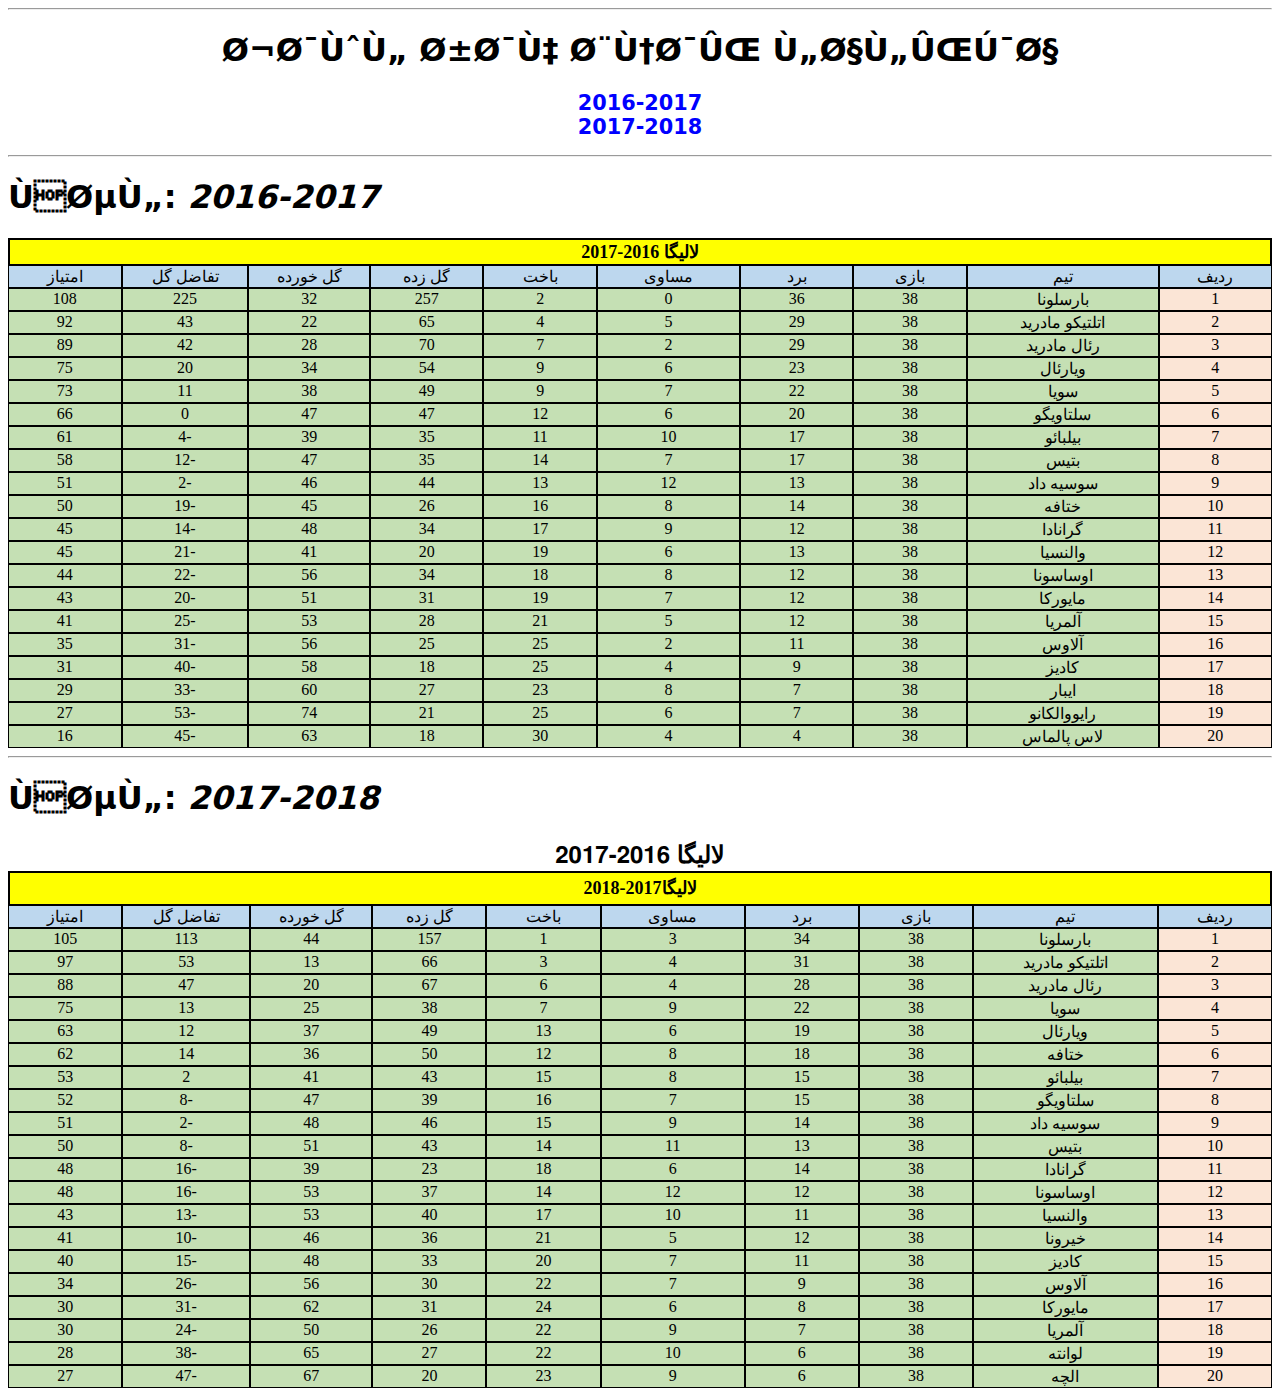
==== league.html @ 4e350bbc "htrd" ====
<!DOCTYPE HTML PUBLIC "-//W3C//DTD HTML 4.0 Transitional//EN">

<html>
<head>
	
	<meta http-equiv="content-type" content="text/html; charset=iso-8859-1"/>
	<title></title>
	<meta name="generator" content="https://conversiontools.io" />
	<meta name="author" content="morteza abedi"/>
	<meta name="created" content="2015-06-05T18:17:20"/>
	<meta name="changedby" content="morteza abedi"/>
	<meta name="changed" content="2023-12-26T18:50:53"/>
	<meta name="AppVersion" content="16.0300"/>
	<meta name="DocSecurity" content="0"/>
	<meta name="HyperlinksChanged" content="false"/>
	<meta name="LinksUpToDate" content="false"/>
	<meta name="ScaleCrop" content="false"/>
	<meta name="ShareDoc" content="false"/>
	
	<style type="text/css">
		center a{
			color: blue;
			text-decoration: none;
			font-size: 1.3rem;
			font-weight: 800;
		}
		table{
			direction: rtl;
			text-align: center;
			width: 100%;

		}
		body,div,table,thead,tbody,tfoot,tr,th,td,p { font-family:'sans'; font-size:1rem }
		a.comment-indicator:hover + comment { background:#ffd; position:absolute; display:block; border:1px solid black; padding:0.5em;  } 
		a.comment-indicator { background:red; display:inline-block; border:1px solid black; width:0.5em; height:0.5em;  } 
		comment { display:none;  } 
	</style>
	
</head>

<body>
<hr>
	<p><center>
		<h1>جدول رده بندی  لالیگا</h1>
		<A HREF="#table0">2016-2017</A><br>
		<A HREF="#table1">2017-2018</A><br>
		
	</center></p>
<hr>
<A NAME="table0"><h1>فصل: <em>2016-2017</em></h1></A>
<table cellspacing="0" border="0">
	<colgroup width="42"></colgroup>
	<colgroup width="68"></colgroup>
	<colgroup span="8" width="42"></colgroup>
	<tr>
		<td style="border-top: 2px solid #000000; border-bottom: 2px solid #000000; border-left: 2px solid #000000; border-right: 2px solid #000000" colspan=10 height="24" align="center" valign=middle bgcolor="#FFFF00"><b><font face="Vazirmatn" size=4 color="#000000">&#1604;&#1575;&#1604;&#1740;&#1711;&#1575; 2016-2017</font></b></td>
		</tr>
	<tr>
		<td style="border-bottom: 1px solid #000000; border-left: 1px solid #000000; border-right: 1px solid #000000" height="20" align="center" valign=middle bgcolor="#BDD7EE"><font face="Vazirmatn" color="#000000">&#1585;&#1583;&#1740;&#1601;</font></td>
		<td style="border-bottom: 1px solid #000000; border-left: 1px solid #000000; border-right: 1px solid #000000" align="center" valign=middle bgcolor="#BDD7EE"><font face="Vazirmatn" color="#000000">&#1578;&#1740;&#1605;</font></td>
		<td style="border-bottom: 1px solid #000000; border-left: 1px solid #000000; border-right: 1px solid #000000" align="center" valign=middle bgcolor="#BDD7EE"><font face="Vazirmatn" color="#000000">&#1576;&#1575;&#1586;&#1740;</font></td>
		<td style="border-bottom: 1px solid #000000; border-left: 1px solid #000000; border-right: 1px solid #000000" align="center" valign=middle bgcolor="#BDD7EE"><font face="Vazirmatn" color="#000000">&#1576;&#1585;&#1583;</font></td>
		<td style="border-bottom: 1px solid #000000; border-left: 1px solid #000000; border-right: 1px solid #000000" align="center" valign=middle bgcolor="#BDD7EE"><font face="Vazirmatn" color="#000000">&#1605;&#1587;&#1575;&#1608;&#1740;</font></td>
		<td style="border-bottom: 1px solid #000000; border-left: 1px solid #000000; border-right: 1px solid #000000" align="center" valign=middle bgcolor="#BDD7EE"><font face="Vazirmatn" color="#000000">&#1576;&#1575;&#1582;&#1578;</font></td>
		<td style="border-bottom: 1px solid #000000; border-left: 1px solid #000000; border-right: 1px solid #000000" align="center" valign=middle bgcolor="#BDD7EE"><font face="Vazirmatn" color="#000000">&#1711;&#1604; &#1586;&#1583;&#1607;</font></td>
		<td style="border-bottom: 1px solid #000000; border-left: 1px solid #000000; border-right: 1px solid #000000" align="center" valign=middle bgcolor="#BDD7EE"><font face="Vazirmatn" color="#000000">&#1711;&#1604; &#1582;&#1608;&#1585;&#1583;&#1607;</font></td>
		<td style="border-bottom: 1px solid #000000; border-left: 1px solid #000000; border-right: 1px solid #000000" align="center" valign=middle bgcolor="#BDD7EE"><font face="Vazirmatn" color="#000000">&#1578;&#1601;&#1575;&#1590;&#1604; &#1711;&#1604;</font></td>
		<td style="border-bottom: 1px solid #000000; border-left: 1px solid #000000; border-right: 1px solid #000000" align="center" valign=middle bgcolor="#BDD7EE"><font face="Vazirmatn" color="#000000">&#1575;&#1605;&#1578;&#1740;&#1575;&#1586;</font></td>
	</tr>
	<tr>
		<td style="border-top: 1px solid #000000; border-bottom: 1px solid #000000; border-left: 1px solid #000000; border-right: 1px solid #000000" height="20" align="center" valign=middle bgcolor="#FBE5D6" sdval="1" sdnum="1033;"><font face="Vazirmatn" color="#000000">1</font></td>
		<td style="border-top: 1px solid #000000; border-bottom: 1px solid #000000; border-left: 1px solid #000000; border-right: 1px solid #000000" align="center" valign=middle bgcolor="#C5E0B4"><font face="Vazirmatn" color="#000000">&#1576;&#1575;&#1585;&#1587;&#1604;&#1608;&#1606;&#1575;</font></td>
		<td style="border-top: 1px solid #000000; border-bottom: 1px solid #000000; border-left: 1px solid #000000; border-right: 1px solid #000000" align="center" valign=middle bgcolor="#C5E0B4" sdval="38" sdnum="1033;"><font face="Vazirmatn" color="#000000">38</font></td>
		<td style="border-top: 1px solid #000000; border-bottom: 1px solid #000000; border-left: 1px solid #000000; border-right: 1px solid #000000" align="center" valign=middle bgcolor="#C5E0B4" sdval="36" sdnum="1033;"><font face="Vazirmatn" color="#000000">36</font></td>
		<td style="border-top: 1px solid #000000; border-bottom: 1px solid #000000; border-left: 1px solid #000000; border-right: 1px solid #000000" align="center" valign=middle bgcolor="#C5E0B4" sdval="0" sdnum="1033;"><font face="Vazirmatn" color="#000000">0</font></td>
		<td style="border-top: 1px solid #000000; border-bottom: 1px solid #000000; border-left: 1px solid #000000; border-right: 1px solid #000000" align="center" valign=middle bgcolor="#C5E0B4" sdval="2" sdnum="1033;"><font face="Vazirmatn" color="#000000">2</font></td>
		<td style="border-top: 1px solid #000000; border-bottom: 1px solid #000000; border-left: 1px solid #000000; border-right: 1px solid #000000" align="center" valign=middle bgcolor="#C5E0B4" sdval="257" sdnum="1033;"><font face="Vazirmatn" color="#000000">257</font></td>
		<td style="border-top: 1px solid #000000; border-bottom: 1px solid #000000; border-left: 1px solid #000000; border-right: 1px solid #000000" align="center" valign=middle bgcolor="#C5E0B4" sdval="32" sdnum="1033;"><font face="Vazirmatn" color="#000000">32</font></td>
		<td style="border-top: 1px solid #000000; border-bottom: 1px solid #000000; border-left: 1px solid #000000; border-right: 1px solid #000000" align="center" valign=middle bgcolor="#C5E0B4" sdval="225" sdnum="1033;"><font face="Vazirmatn" color="#000000">225</font></td>
		<td style="border-top: 1px solid #000000; border-bottom: 1px solid #000000; border-left: 1px solid #000000; border-right: 1px solid #000000" align="center" valign=middle bgcolor="#C5E0B4" sdval="108" sdnum="1033;"><font face="Vazirmatn" color="#000000">108</font></td>
	</tr>
	<tr>
		<td style="border-top: 1px solid #000000; border-bottom: 1px solid #000000; border-left: 1px solid #000000; border-right: 1px solid #000000" height="20" align="center" valign=middle bgcolor="#FBE5D6" sdval="2" sdnum="1033;"><font face="Vazirmatn" color="#000000">2</font></td>
		<td style="border-top: 1px solid #000000; border-bottom: 1px solid #000000; border-left: 1px solid #000000; border-right: 1px solid #000000" align="center" valign=middle bgcolor="#C5E0B4"><font face="Vazirmatn" color="#000000">&#1575;&#1578;&#1604;&#1578;&#1740;&#1705;&#1608; &#1605;&#1575;&#1583;&#1585;&#1740;&#1583;</font></td>
		<td style="border-top: 1px solid #000000; border-bottom: 1px solid #000000; border-left: 1px solid #000000; border-right: 1px solid #000000" align="center" valign=middle bgcolor="#C5E0B4" sdval="38" sdnum="1033;"><font face="Vazirmatn" color="#000000">38</font></td>
		<td style="border-top: 1px solid #000000; border-bottom: 1px solid #000000; border-left: 1px solid #000000; border-right: 1px solid #000000" align="center" valign=middle bgcolor="#C5E0B4" sdval="29" sdnum="1033;"><font face="Vazirmatn" color="#000000">29</font></td>
		<td style="border-top: 1px solid #000000; border-bottom: 1px solid #000000; border-left: 1px solid #000000; border-right: 1px solid #000000" align="center" valign=middle bgcolor="#C5E0B4" sdval="5" sdnum="1033;"><font face="Vazirmatn" color="#000000">5</font></td>
		<td style="border-top: 1px solid #000000; border-bottom: 1px solid #000000; border-left: 1px solid #000000; border-right: 1px solid #000000" align="center" valign=middle bgcolor="#C5E0B4" sdval="4" sdnum="1033;"><font face="Vazirmatn" color="#000000">4</font></td>
		<td style="border-top: 1px solid #000000; border-bottom: 1px solid #000000; border-left: 1px solid #000000; border-right: 1px solid #000000" align="center" valign=middle bgcolor="#C5E0B4" sdval="65" sdnum="1033;"><font face="Vazirmatn" color="#000000">65</font></td>
		<td style="border-top: 1px solid #000000; border-bottom: 1px solid #000000; border-left: 1px solid #000000; border-right: 1px solid #000000" align="center" valign=middle bgcolor="#C5E0B4" sdval="22" sdnum="1033;"><font face="Vazirmatn" color="#000000">22</font></td>
		<td style="border-top: 1px solid #000000; border-bottom: 1px solid #000000; border-left: 1px solid #000000; border-right: 1px solid #000000" align="center" valign=middle bgcolor="#C5E0B4" sdval="43" sdnum="1033;"><font face="Vazirmatn" color="#000000">43</font></td>
		<td style="border-top: 1px solid #000000; border-bottom: 1px solid #000000; border-left: 1px solid #000000; border-right: 1px solid #000000" align="center" valign=middle bgcolor="#C5E0B4" sdval="92" sdnum="1033;"><font face="Vazirmatn" color="#000000">92</font></td>
	</tr>
	<tr>
		<td style="border-top: 1px solid #000000; border-bottom: 1px solid #000000; border-left: 1px solid #000000; border-right: 1px solid #000000" height="20" align="center" valign=middle bgcolor="#FBE5D6" sdval="3" sdnum="1033;"><font face="Vazirmatn" color="#000000">3</font></td>
		<td style="border-top: 1px solid #000000; border-bottom: 1px solid #000000; border-left: 1px solid #000000; border-right: 1px solid #000000" align="center" valign=middle bgcolor="#C5E0B4"><font face="Vazirmatn" color="#000000">&#1585;&#1574;&#1575;&#1604; &#1605;&#1575;&#1583;&#1585;&#1740;&#1583;</font></td>
		<td style="border-top: 1px solid #000000; border-bottom: 1px solid #000000; border-left: 1px solid #000000; border-right: 1px solid #000000" align="center" valign=middle bgcolor="#C5E0B4" sdval="38" sdnum="1033;"><font face="Vazirmatn" color="#000000">38</font></td>
		<td style="border-top: 1px solid #000000; border-bottom: 1px solid #000000; border-left: 1px solid #000000; border-right: 1px solid #000000" align="center" valign=middle bgcolor="#C5E0B4" sdval="29" sdnum="1033;"><font face="Vazirmatn" color="#000000">29</font></td>
		<td style="border-top: 1px solid #000000; border-bottom: 1px solid #000000; border-left: 1px solid #000000; border-right: 1px solid #000000" align="center" valign=middle bgcolor="#C5E0B4" sdval="2" sdnum="1033;"><font face="Vazirmatn" color="#000000">2</font></td>
		<td style="border-top: 1px solid #000000; border-bottom: 1px solid #000000; border-left: 1px solid #000000; border-right: 1px solid #000000" align="center" valign=middle bgcolor="#C5E0B4" sdval="7" sdnum="1033;"><font face="Vazirmatn" color="#000000">7</font></td>
		<td style="border-top: 1px solid #000000; border-bottom: 1px solid #000000; border-left: 1px solid #000000; border-right: 1px solid #000000" align="center" valign=middle bgcolor="#C5E0B4" sdval="70" sdnum="1033;"><font face="Vazirmatn" color="#000000">70</font></td>
		<td style="border-top: 1px solid #000000; border-bottom: 1px solid #000000; border-left: 1px solid #000000; border-right: 1px solid #000000" align="center" valign=middle bgcolor="#C5E0B4" sdval="28" sdnum="1033;"><font face="Vazirmatn" color="#000000">28</font></td>
		<td style="border-top: 1px solid #000000; border-bottom: 1px solid #000000; border-left: 1px solid #000000; border-right: 1px solid #000000" align="center" valign=middle bgcolor="#C5E0B4" sdval="42" sdnum="1033;"><font face="Vazirmatn" color="#000000">42</font></td>
		<td style="border-top: 1px solid #000000; border-bottom: 1px solid #000000; border-left: 1px solid #000000; border-right: 1px solid #000000" align="center" valign=middle bgcolor="#C5E0B4" sdval="89" sdnum="1033;"><font face="Vazirmatn" color="#000000">89</font></td>
	</tr>
	<tr>
		<td style="border-top: 1px solid #000000; border-bottom: 1px solid #000000; border-left: 1px solid #000000; border-right: 1px solid #000000" height="20" align="center" valign=middle bgcolor="#FBE5D6" sdval="4" sdnum="1033;"><font face="Vazirmatn" color="#000000">4</font></td>
		<td style="border-top: 1px solid #000000; border-bottom: 1px solid #000000; border-left: 1px solid #000000; border-right: 1px solid #000000" align="center" valign=middle bgcolor="#C5E0B4"><font face="Vazirmatn" color="#000000">&#1608;&#1740;&#1575;&#1585;&#1574;&#1575;&#1604;</font></td>
		<td style="border-top: 1px solid #000000; border-bottom: 1px solid #000000; border-left: 1px solid #000000; border-right: 1px solid #000000" align="center" valign=middle bgcolor="#C5E0B4" sdval="38" sdnum="1033;"><font face="Vazirmatn" color="#000000">38</font></td>
		<td style="border-top: 1px solid #000000; border-bottom: 1px solid #000000; border-left: 1px solid #000000; border-right: 1px solid #000000" align="center" valign=middle bgcolor="#C5E0B4" sdval="23" sdnum="1033;"><font face="Vazirmatn" color="#000000">23</font></td>
		<td style="border-top: 1px solid #000000; border-bottom: 1px solid #000000; border-left: 1px solid #000000; border-right: 1px solid #000000" align="center" valign=middle bgcolor="#C5E0B4" sdval="6" sdnum="1033;"><font face="Vazirmatn" color="#000000">6</font></td>
		<td style="border-top: 1px solid #000000; border-bottom: 1px solid #000000; border-left: 1px solid #000000; border-right: 1px solid #000000" align="center" valign=middle bgcolor="#C5E0B4" sdval="9" sdnum="1033;"><font face="Vazirmatn" color="#000000">9</font></td>
		<td style="border-top: 1px solid #000000; border-bottom: 1px solid #000000; border-left: 1px solid #000000; border-right: 1px solid #000000" align="center" valign=middle bgcolor="#C5E0B4" sdval="54" sdnum="1033;"><font face="Vazirmatn" color="#000000">54</font></td>
		<td style="border-top: 1px solid #000000; border-bottom: 1px solid #000000; border-left: 1px solid #000000; border-right: 1px solid #000000" align="center" valign=middle bgcolor="#C5E0B4" sdval="34" sdnum="1033;"><font face="Vazirmatn" color="#000000">34</font></td>
		<td style="border-top: 1px solid #000000; border-bottom: 1px solid #000000; border-left: 1px solid #000000; border-right: 1px solid #000000" align="center" valign=middle bgcolor="#C5E0B4" sdval="20" sdnum="1033;"><font face="Vazirmatn" color="#000000">20</font></td>
		<td style="border-top: 1px solid #000000; border-bottom: 1px solid #000000; border-left: 1px solid #000000; border-right: 1px solid #000000" align="center" valign=middle bgcolor="#C5E0B4" sdval="75" sdnum="1033;"><font face="Vazirmatn" color="#000000">75</font></td>
	</tr>
	<tr>
		<td style="border-top: 1px solid #000000; border-bottom: 1px solid #000000; border-left: 1px solid #000000; border-right: 1px solid #000000" height="20" align="center" valign=middle bgcolor="#FBE5D6" sdval="5" sdnum="1033;"><font face="Vazirmatn" color="#000000">5</font></td>
		<td style="border-top: 1px solid #000000; border-bottom: 1px solid #000000; border-left: 1px solid #000000; border-right: 1px solid #000000" align="center" valign=middle bgcolor="#C5E0B4"><font face="Vazirmatn" color="#000000">&#1587;&#1608;&#1740;&#1575;</font></td>
		<td style="border-top: 1px solid #000000; border-bottom: 1px solid #000000; border-left: 1px solid #000000; border-right: 1px solid #000000" align="center" valign=middle bgcolor="#C5E0B4" sdval="38" sdnum="1033;"><font face="Vazirmatn" color="#000000">38</font></td>
		<td style="border-top: 1px solid #000000; border-bottom: 1px solid #000000; border-left: 1px solid #000000; border-right: 1px solid #000000" align="center" valign=middle bgcolor="#C5E0B4" sdval="22" sdnum="1033;"><font face="Vazirmatn" color="#000000">22</font></td>
		<td style="border-top: 1px solid #000000; border-bottom: 1px solid #000000; border-left: 1px solid #000000; border-right: 1px solid #000000" align="center" valign=middle bgcolor="#C5E0B4" sdval="7" sdnum="1033;"><font face="Vazirmatn" color="#000000">7</font></td>
		<td style="border-top: 1px solid #000000; border-bottom: 1px solid #000000; border-left: 1px solid #000000; border-right: 1px solid #000000" align="center" valign=middle bgcolor="#C5E0B4" sdval="9" sdnum="1033;"><font face="Vazirmatn" color="#000000">9</font></td>
		<td style="border-top: 1px solid #000000; border-bottom: 1px solid #000000; border-left: 1px solid #000000; border-right: 1px solid #000000" align="center" valign=middle bgcolor="#C5E0B4" sdval="49" sdnum="1033;"><font face="Vazirmatn" color="#000000">49</font></td>
		<td style="border-top: 1px solid #000000; border-bottom: 1px solid #000000; border-left: 1px solid #000000; border-right: 1px solid #000000" align="center" valign=middle bgcolor="#C5E0B4" sdval="38" sdnum="1033;"><font face="Vazirmatn" color="#000000">38</font></td>
		<td style="border-top: 1px solid #000000; border-bottom: 1px solid #000000; border-left: 1px solid #000000; border-right: 1px solid #000000" align="center" valign=middle bgcolor="#C5E0B4" sdval="11" sdnum="1033;"><font face="Vazirmatn" color="#000000">11</font></td>
		<td style="border-top: 1px solid #000000; border-bottom: 1px solid #000000; border-left: 1px solid #000000; border-right: 1px solid #000000" align="center" valign=middle bgcolor="#C5E0B4" sdval="73" sdnum="1033;"><font face="Vazirmatn" color="#000000">73</font></td>
	</tr>
	<tr>
		<td style="border-top: 1px solid #000000; border-bottom: 1px solid #000000; border-left: 1px solid #000000; border-right: 1px solid #000000" height="20" align="center" valign=middle bgcolor="#FBE5D6" sdval="6" sdnum="1033;"><font face="Vazirmatn" color="#000000">6</font></td>
		<td style="border-top: 1px solid #000000; border-bottom: 1px solid #000000; border-left: 1px solid #000000; border-right: 1px solid #000000" align="center" valign=middle bgcolor="#C5E0B4"><font face="Vazirmatn" color="#000000">&#1587;&#1604;&#1578;&#1575;&#1608;&#1740;&#1711;&#1608;</font></td>
		<td style="border-top: 1px solid #000000; border-bottom: 1px solid #000000; border-left: 1px solid #000000; border-right: 1px solid #000000" align="center" valign=middle bgcolor="#C5E0B4" sdval="38" sdnum="1033;"><font face="Vazirmatn" color="#000000">38</font></td>
		<td style="border-top: 1px solid #000000; border-bottom: 1px solid #000000; border-left: 1px solid #000000; border-right: 1px solid #000000" align="center" valign=middle bgcolor="#C5E0B4" sdval="20" sdnum="1033;"><font face="Vazirmatn" color="#000000">20</font></td>
		<td style="border-top: 1px solid #000000; border-bottom: 1px solid #000000; border-left: 1px solid #000000; border-right: 1px solid #000000" align="center" valign=middle bgcolor="#C5E0B4" sdval="6" sdnum="1033;"><font face="Vazirmatn" color="#000000">6</font></td>
		<td style="border-top: 1px solid #000000; border-bottom: 1px solid #000000; border-left: 1px solid #000000; border-right: 1px solid #000000" align="center" valign=middle bgcolor="#C5E0B4" sdval="12" sdnum="1033;"><font face="Vazirmatn" color="#000000">12</font></td>
		<td style="border-top: 1px solid #000000; border-bottom: 1px solid #000000; border-left: 1px solid #000000; border-right: 1px solid #000000" align="center" valign=middle bgcolor="#C5E0B4" sdval="47" sdnum="1033;"><font face="Vazirmatn" color="#000000">47</font></td>
		<td style="border-top: 1px solid #000000; border-bottom: 1px solid #000000; border-left: 1px solid #000000; border-right: 1px solid #000000" align="center" valign=middle bgcolor="#C5E0B4" sdval="47" sdnum="1033;"><font face="Vazirmatn" color="#000000">47</font></td>
		<td style="border-top: 1px solid #000000; border-bottom: 1px solid #000000; border-left: 1px solid #000000; border-right: 1px solid #000000" align="center" valign=middle bgcolor="#C5E0B4" sdval="0" sdnum="1033;"><font face="Vazirmatn" color="#000000">0</font></td>
		<td style="border-top: 1px solid #000000; border-bottom: 1px solid #000000; border-left: 1px solid #000000; border-right: 1px solid #000000" align="center" valign=middle bgcolor="#C5E0B4" sdval="66" sdnum="1033;"><font face="Vazirmatn" color="#000000">66</font></td>
	</tr>
	<tr>
		<td style="border-top: 1px solid #000000; border-bottom: 1px solid #000000; border-left: 1px solid #000000; border-right: 1px solid #000000" height="20" align="center" valign=middle bgcolor="#FBE5D6" sdval="7" sdnum="1033;"><font face="Vazirmatn" color="#000000">7</font></td>
		<td style="border-top: 1px solid #000000; border-bottom: 1px solid #000000; border-left: 1px solid #000000; border-right: 1px solid #000000" align="center" valign=middle bgcolor="#C5E0B4"><font face="Vazirmatn" color="#000000">&#1576;&#1740;&#1604;&#1576;&#1575;&#1574;&#1608;</font></td>
		<td style="border-top: 1px solid #000000; border-bottom: 1px solid #000000; border-left: 1px solid #000000; border-right: 1px solid #000000" align="center" valign=middle bgcolor="#C5E0B4" sdval="38" sdnum="1033;"><font face="Vazirmatn" color="#000000">38</font></td>
		<td style="border-top: 1px solid #000000; border-bottom: 1px solid #000000; border-left: 1px solid #000000; border-right: 1px solid #000000" align="center" valign=middle bgcolor="#C5E0B4" sdval="17" sdnum="1033;"><font face="Vazirmatn" color="#000000">17</font></td>
		<td style="border-top: 1px solid #000000; border-bottom: 1px solid #000000; border-left: 1px solid #000000; border-right: 1px solid #000000" align="center" valign=middle bgcolor="#C5E0B4" sdval="10" sdnum="1033;"><font face="Vazirmatn" color="#000000">10</font></td>
		<td style="border-top: 1px solid #000000; border-bottom: 1px solid #000000; border-left: 1px solid #000000; border-right: 1px solid #000000" align="center" valign=middle bgcolor="#C5E0B4" sdval="11" sdnum="1033;"><font face="Vazirmatn" color="#000000">11</font></td>
		<td style="border-top: 1px solid #000000; border-bottom: 1px solid #000000; border-left: 1px solid #000000; border-right: 1px solid #000000" align="center" valign=middle bgcolor="#C5E0B4" sdval="35" sdnum="1033;"><font face="Vazirmatn" color="#000000">35</font></td>
		<td style="border-top: 1px solid #000000; border-bottom: 1px solid #000000; border-left: 1px solid #000000; border-right: 1px solid #000000" align="center" valign=middle bgcolor="#C5E0B4" sdval="39" sdnum="1033;"><font face="Vazirmatn" color="#000000">39</font></td>
		<td style="border-top: 1px solid #000000; border-bottom: 1px solid #000000; border-left: 1px solid #000000; border-right: 1px solid #000000" align="center" valign=middle bgcolor="#C5E0B4" sdval="-4" sdnum="1033;"><font face="Vazirmatn" color="#000000">-4</font></td>
		<td style="border-top: 1px solid #000000; border-bottom: 1px solid #000000; border-left: 1px solid #000000; border-right: 1px solid #000000" align="center" valign=middle bgcolor="#C5E0B4" sdval="61" sdnum="1033;"><font face="Vazirmatn" color="#000000">61</font></td>
	</tr>
	<tr>
		<td style="border-top: 1px solid #000000; border-bottom: 1px solid #000000; border-left: 1px solid #000000; border-right: 1px solid #000000" height="20" align="center" valign=middle bgcolor="#FBE5D6" sdval="8" sdnum="1033;"><font face="Vazirmatn" color="#000000">8</font></td>
		<td style="border-top: 1px solid #000000; border-bottom: 1px solid #000000; border-left: 1px solid #000000; border-right: 1px solid #000000" align="center" valign=middle bgcolor="#C5E0B4"><font face="Vazirmatn" color="#000000">&#1576;&#1578;&#1740;&#1587;</font></td>
		<td style="border-top: 1px solid #000000; border-bottom: 1px solid #000000; border-left: 1px solid #000000; border-right: 1px solid #000000" align="center" valign=middle bgcolor="#C5E0B4" sdval="38" sdnum="1033;"><font face="Vazirmatn" color="#000000">38</font></td>
		<td style="border-top: 1px solid #000000; border-bottom: 1px solid #000000; border-left: 1px solid #000000; border-right: 1px solid #000000" align="center" valign=middle bgcolor="#C5E0B4" sdval="17" sdnum="1033;"><font face="Vazirmatn" color="#000000">17</font></td>
		<td style="border-top: 1px solid #000000; border-bottom: 1px solid #000000; border-left: 1px solid #000000; border-right: 1px solid #000000" align="center" valign=middle bgcolor="#C5E0B4" sdval="7" sdnum="1033;"><font face="Vazirmatn" color="#000000">7</font></td>
		<td style="border-top: 1px solid #000000; border-bottom: 1px solid #000000; border-left: 1px solid #000000; border-right: 1px solid #000000" align="center" valign=middle bgcolor="#C5E0B4" sdval="14" sdnum="1033;"><font face="Vazirmatn" color="#000000">14</font></td>
		<td style="border-top: 1px solid #000000; border-bottom: 1px solid #000000; border-left: 1px solid #000000; border-right: 1px solid #000000" align="center" valign=middle bgcolor="#C5E0B4" sdval="35" sdnum="1033;"><font face="Vazirmatn" color="#000000">35</font></td>
		<td style="border-top: 1px solid #000000; border-bottom: 1px solid #000000; border-left: 1px solid #000000; border-right: 1px solid #000000" align="center" valign=middle bgcolor="#C5E0B4" sdval="47" sdnum="1033;"><font face="Vazirmatn" color="#000000">47</font></td>
		<td style="border-top: 1px solid #000000; border-bottom: 1px solid #000000; border-left: 1px solid #000000; border-right: 1px solid #000000" align="center" valign=middle bgcolor="#C5E0B4" sdval="-12" sdnum="1033;"><font face="Vazirmatn" color="#000000">-12</font></td>
		<td style="border-top: 1px solid #000000; border-bottom: 1px solid #000000; border-left: 1px solid #000000; border-right: 1px solid #000000" align="center" valign=middle bgcolor="#C5E0B4" sdval="58" sdnum="1033;"><font face="Vazirmatn" color="#000000">58</font></td>
	</tr>
	<tr>
		<td style="border-top: 1px solid #000000; border-bottom: 1px solid #000000; border-left: 1px solid #000000; border-right: 1px solid #000000" height="20" align="center" valign=middle bgcolor="#FBE5D6" sdval="9" sdnum="1033;"><font face="Vazirmatn" color="#000000">9</font></td>
		<td style="border-top: 1px solid #000000; border-bottom: 1px solid #000000; border-left: 1px solid #000000; border-right: 1px solid #000000" align="center" valign=middle bgcolor="#C5E0B4"><font face="Vazirmatn" color="#000000">&#1587;&#1608;&#1587;&#1740;&#1607; &#1583;&#1575;&#1583;</font></td>
		<td style="border-top: 1px solid #000000; border-bottom: 1px solid #000000; border-left: 1px solid #000000; border-right: 1px solid #000000" align="center" valign=middle bgcolor="#C5E0B4" sdval="38" sdnum="1033;"><font face="Vazirmatn" color="#000000">38</font></td>
		<td style="border-top: 1px solid #000000; border-bottom: 1px solid #000000; border-left: 1px solid #000000; border-right: 1px solid #000000" align="center" valign=middle bgcolor="#C5E0B4" sdval="13" sdnum="1033;"><font face="Vazirmatn" color="#000000">13</font></td>
		<td style="border-top: 1px solid #000000; border-bottom: 1px solid #000000; border-left: 1px solid #000000; border-right: 1px solid #000000" align="center" valign=middle bgcolor="#C5E0B4" sdval="12" sdnum="1033;"><font face="Vazirmatn" color="#000000">12</font></td>
		<td style="border-top: 1px solid #000000; border-bottom: 1px solid #000000; border-left: 1px solid #000000; border-right: 1px solid #000000" align="center" valign=middle bgcolor="#C5E0B4" sdval="13" sdnum="1033;"><font face="Vazirmatn" color="#000000">13</font></td>
		<td style="border-top: 1px solid #000000; border-bottom: 1px solid #000000; border-left: 1px solid #000000; border-right: 1px solid #000000" align="center" valign=middle bgcolor="#C5E0B4" sdval="44" sdnum="1033;"><font face="Vazirmatn" color="#000000">44</font></td>
		<td style="border-top: 1px solid #000000; border-bottom: 1px solid #000000; border-left: 1px solid #000000; border-right: 1px solid #000000" align="center" valign=middle bgcolor="#C5E0B4" sdval="46" sdnum="1033;"><font face="Vazirmatn" color="#000000">46</font></td>
		<td style="border-top: 1px solid #000000; border-bottom: 1px solid #000000; border-left: 1px solid #000000; border-right: 1px solid #000000" align="center" valign=middle bgcolor="#C5E0B4" sdval="-2" sdnum="1033;"><font face="Vazirmatn" color="#000000">-2</font></td>
		<td style="border-top: 1px solid #000000; border-bottom: 1px solid #000000; border-left: 1px solid #000000; border-right: 1px solid #000000" align="center" valign=middle bgcolor="#C5E0B4" sdval="51" sdnum="1033;"><font face="Vazirmatn" color="#000000">51</font></td>
	</tr>
	<tr>
		<td style="border-top: 1px solid #000000; border-bottom: 1px solid #000000; border-left: 1px solid #000000; border-right: 1px solid #000000" height="20" align="center" valign=middle bgcolor="#FBE5D6" sdval="10" sdnum="1033;"><font face="Vazirmatn" color="#000000">10</font></td>
		<td style="border-top: 1px solid #000000; border-bottom: 1px solid #000000; border-left: 1px solid #000000; border-right: 1px solid #000000" align="center" valign=middle bgcolor="#C5E0B4"><font face="Vazirmatn" color="#000000">&#1582;&#1578;&#1575;&#1601;&#1607;</font></td>
		<td style="border-top: 1px solid #000000; border-bottom: 1px solid #000000; border-left: 1px solid #000000; border-right: 1px solid #000000" align="center" valign=middle bgcolor="#C5E0B4" sdval="38" sdnum="1033;"><font face="Vazirmatn" color="#000000">38</font></td>
		<td style="border-top: 1px solid #000000; border-bottom: 1px solid #000000; border-left: 1px solid #000000; border-right: 1px solid #000000" align="center" valign=middle bgcolor="#C5E0B4" sdval="14" sdnum="1033;"><font face="Vazirmatn" color="#000000">14</font></td>
		<td style="border-top: 1px solid #000000; border-bottom: 1px solid #000000; border-left: 1px solid #000000; border-right: 1px solid #000000" align="center" valign=middle bgcolor="#C5E0B4" sdval="8" sdnum="1033;"><font face="Vazirmatn" color="#000000">8</font></td>
		<td style="border-top: 1px solid #000000; border-bottom: 1px solid #000000; border-left: 1px solid #000000; border-right: 1px solid #000000" align="center" valign=middle bgcolor="#C5E0B4" sdval="16" sdnum="1033;"><font face="Vazirmatn" color="#000000">16</font></td>
		<td style="border-top: 1px solid #000000; border-bottom: 1px solid #000000; border-left: 1px solid #000000; border-right: 1px solid #000000" align="center" valign=middle bgcolor="#C5E0B4" sdval="26" sdnum="1033;"><font face="Vazirmatn" color="#000000">26</font></td>
		<td style="border-top: 1px solid #000000; border-bottom: 1px solid #000000; border-left: 1px solid #000000; border-right: 1px solid #000000" align="center" valign=middle bgcolor="#C5E0B4" sdval="45" sdnum="1033;"><font face="Vazirmatn" color="#000000">45</font></td>
		<td style="border-top: 1px solid #000000; border-bottom: 1px solid #000000; border-left: 1px solid #000000; border-right: 1px solid #000000" align="center" valign=middle bgcolor="#C5E0B4" sdval="-19" sdnum="1033;"><font face="Vazirmatn" color="#000000">-19</font></td>
		<td style="border-top: 1px solid #000000; border-bottom: 1px solid #000000; border-left: 1px solid #000000; border-right: 1px solid #000000" align="center" valign=middle bgcolor="#C5E0B4" sdval="50" sdnum="1033;"><font face="Vazirmatn" color="#000000">50</font></td>
	</tr>
	<tr>
		<td style="border-top: 1px solid #000000; border-bottom: 1px solid #000000; border-left: 1px solid #000000; border-right: 1px solid #000000" height="20" align="center" valign=middle bgcolor="#FBE5D6" sdval="11" sdnum="1033;"><font face="Vazirmatn" color="#000000">11</font></td>
		<td style="border-top: 1px solid #000000; border-bottom: 1px solid #000000; border-left: 1px solid #000000; border-right: 1px solid #000000" align="center" valign=middle bgcolor="#C5E0B4"><font face="Vazirmatn" color="#000000">&#1711;&#1585;&#1575;&#1606;&#1575;&#1583;&#1575;</font></td>
		<td style="border-top: 1px solid #000000; border-bottom: 1px solid #000000; border-left: 1px solid #000000; border-right: 1px solid #000000" align="center" valign=middle bgcolor="#C5E0B4" sdval="38" sdnum="1033;"><font face="Vazirmatn" color="#000000">38</font></td>
		<td style="border-top: 1px solid #000000; border-bottom: 1px solid #000000; border-left: 1px solid #000000; border-right: 1px solid #000000" align="center" valign=middle bgcolor="#C5E0B4" sdval="12" sdnum="1033;"><font face="Vazirmatn" color="#000000">12</font></td>
		<td style="border-top: 1px solid #000000; border-bottom: 1px solid #000000; border-left: 1px solid #000000; border-right: 1px solid #000000" align="center" valign=middle bgcolor="#C5E0B4" sdval="9" sdnum="1033;"><font face="Vazirmatn" color="#000000">9</font></td>
		<td style="border-top: 1px solid #000000; border-bottom: 1px solid #000000; border-left: 1px solid #000000; border-right: 1px solid #000000" align="center" valign=middle bgcolor="#C5E0B4" sdval="17" sdnum="1033;"><font face="Vazirmatn" color="#000000">17</font></td>
		<td style="border-top: 1px solid #000000; border-bottom: 1px solid #000000; border-left: 1px solid #000000; border-right: 1px solid #000000" align="center" valign=middle bgcolor="#C5E0B4" sdval="34" sdnum="1033;"><font face="Vazirmatn" color="#000000">34</font></td>
		<td style="border-top: 1px solid #000000; border-bottom: 1px solid #000000; border-left: 1px solid #000000; border-right: 1px solid #000000" align="center" valign=middle bgcolor="#C5E0B4" sdval="48" sdnum="1033;"><font face="Vazirmatn" color="#000000">48</font></td>
		<td style="border-top: 1px solid #000000; border-bottom: 1px solid #000000; border-left: 1px solid #000000; border-right: 1px solid #000000" align="center" valign=middle bgcolor="#C5E0B4" sdval="-14" sdnum="1033;"><font face="Vazirmatn" color="#000000">-14</font></td>
		<td style="border-top: 1px solid #000000; border-bottom: 1px solid #000000; border-left: 1px solid #000000; border-right: 1px solid #000000" align="center" valign=middle bgcolor="#C5E0B4" sdval="45" sdnum="1033;"><font face="Vazirmatn" color="#000000">45</font></td>
	</tr>
	<tr>
		<td style="border-top: 1px solid #000000; border-bottom: 1px solid #000000; border-left: 1px solid #000000; border-right: 1px solid #000000" height="20" align="center" valign=middle bgcolor="#FBE5D6" sdval="12" sdnum="1033;"><font face="Vazirmatn" color="#000000">12</font></td>
		<td style="border-top: 1px solid #000000; border-bottom: 1px solid #000000; border-left: 1px solid #000000; border-right: 1px solid #000000" align="center" valign=middle bgcolor="#C5E0B4"><font face="Vazirmatn" color="#000000">&#1608;&#1575;&#1604;&#1606;&#1587;&#1740;&#1575;</font></td>
		<td style="border-top: 1px solid #000000; border-bottom: 1px solid #000000; border-left: 1px solid #000000; border-right: 1px solid #000000" align="center" valign=middle bgcolor="#C5E0B4" sdval="38" sdnum="1033;"><font face="Vazirmatn" color="#000000">38</font></td>
		<td style="border-top: 1px solid #000000; border-bottom: 1px solid #000000; border-left: 1px solid #000000; border-right: 1px solid #000000" align="center" valign=middle bgcolor="#C5E0B4" sdval="13" sdnum="1033;"><font face="Vazirmatn" color="#000000">13</font></td>
		<td style="border-top: 1px solid #000000; border-bottom: 1px solid #000000; border-left: 1px solid #000000; border-right: 1px solid #000000" align="center" valign=middle bgcolor="#C5E0B4" sdval="6" sdnum="1033;"><font face="Vazirmatn" color="#000000">6</font></td>
		<td style="border-top: 1px solid #000000; border-bottom: 1px solid #000000; border-left: 1px solid #000000; border-right: 1px solid #000000" align="center" valign=middle bgcolor="#C5E0B4" sdval="19" sdnum="1033;"><font face="Vazirmatn" color="#000000">19</font></td>
		<td style="border-top: 1px solid #000000; border-bottom: 1px solid #000000; border-left: 1px solid #000000; border-right: 1px solid #000000" align="center" valign=middle bgcolor="#C5E0B4" sdval="20" sdnum="1033;"><font face="Vazirmatn" color="#000000">20</font></td>
		<td style="border-top: 1px solid #000000; border-bottom: 1px solid #000000; border-left: 1px solid #000000; border-right: 1px solid #000000" align="center" valign=middle bgcolor="#C5E0B4" sdval="41" sdnum="1033;"><font face="Vazirmatn" color="#000000">41</font></td>
		<td style="border-top: 1px solid #000000; border-bottom: 1px solid #000000; border-left: 1px solid #000000; border-right: 1px solid #000000" align="center" valign=middle bgcolor="#C5E0B4" sdval="-21" sdnum="1033;"><font face="Vazirmatn" color="#000000">-21</font></td>
		<td style="border-top: 1px solid #000000; border-bottom: 1px solid #000000; border-left: 1px solid #000000; border-right: 1px solid #000000" align="center" valign=middle bgcolor="#C5E0B4" sdval="45" sdnum="1033;"><font face="Vazirmatn" color="#000000">45</font></td>
	</tr>
	<tr>
		<td style="border-top: 1px solid #000000; border-bottom: 1px solid #000000; border-left: 1px solid #000000; border-right: 1px solid #000000" height="20" align="center" valign=middle bgcolor="#FBE5D6" sdval="13" sdnum="1033;"><font face="Vazirmatn" color="#000000">13</font></td>
		<td style="border-top: 1px solid #000000; border-bottom: 1px solid #000000; border-left: 1px solid #000000; border-right: 1px solid #000000" align="center" valign=middle bgcolor="#C5E0B4"><font face="Vazirmatn" color="#000000">&#1575;&#1608;&#1587;&#1575;&#1587;&#1608;&#1606;&#1575;</font></td>
		<td style="border-top: 1px solid #000000; border-bottom: 1px solid #000000; border-left: 1px solid #000000; border-right: 1px solid #000000" align="center" valign=middle bgcolor="#C5E0B4" sdval="38" sdnum="1033;"><font face="Vazirmatn" color="#000000">38</font></td>
		<td style="border-top: 1px solid #000000; border-bottom: 1px solid #000000; border-left: 1px solid #000000; border-right: 1px solid #000000" align="center" valign=middle bgcolor="#C5E0B4" sdval="12" sdnum="1033;"><font face="Vazirmatn" color="#000000">12</font></td>
		<td style="border-top: 1px solid #000000; border-bottom: 1px solid #000000; border-left: 1px solid #000000; border-right: 1px solid #000000" align="center" valign=middle bgcolor="#C5E0B4" sdval="8" sdnum="1033;"><font face="Vazirmatn" color="#000000">8</font></td>
		<td style="border-top: 1px solid #000000; border-bottom: 1px solid #000000; border-left: 1px solid #000000; border-right: 1px solid #000000" align="center" valign=middle bgcolor="#C5E0B4" sdval="18" sdnum="1033;"><font face="Vazirmatn" color="#000000">18</font></td>
		<td style="border-top: 1px solid #000000; border-bottom: 1px solid #000000; border-left: 1px solid #000000; border-right: 1px solid #000000" align="center" valign=middle bgcolor="#C5E0B4" sdval="34" sdnum="1033;"><font face="Vazirmatn" color="#000000">34</font></td>
		<td style="border-top: 1px solid #000000; border-bottom: 1px solid #000000; border-left: 1px solid #000000; border-right: 1px solid #000000" align="center" valign=middle bgcolor="#C5E0B4" sdval="56" sdnum="1033;"><font face="Vazirmatn" color="#000000">56</font></td>
		<td style="border-top: 1px solid #000000; border-bottom: 1px solid #000000; border-left: 1px solid #000000; border-right: 1px solid #000000" align="center" valign=middle bgcolor="#C5E0B4" sdval="-22" sdnum="1033;"><font face="Vazirmatn" color="#000000">-22</font></td>
		<td style="border-top: 1px solid #000000; border-bottom: 1px solid #000000; border-left: 1px solid #000000; border-right: 1px solid #000000" align="center" valign=middle bgcolor="#C5E0B4" sdval="44" sdnum="1033;"><font face="Vazirmatn" color="#000000">44</font></td>
	</tr>
	<tr>
		<td style="border-top: 1px solid #000000; border-bottom: 1px solid #000000; border-left: 1px solid #000000; border-right: 1px solid #000000" height="20" align="center" valign=middle bgcolor="#FBE5D6" sdval="14" sdnum="1033;"><font face="Vazirmatn" color="#000000">14</font></td>
		<td style="border-top: 1px solid #000000; border-bottom: 1px solid #000000; border-left: 1px solid #000000; border-right: 1px solid #000000" align="center" valign=middle bgcolor="#C5E0B4"><font face="Vazirmatn" color="#000000">&#1605;&#1575;&#1740;&#1608;&#1585;&#1705;&#1575;</font></td>
		<td style="border-top: 1px solid #000000; border-bottom: 1px solid #000000; border-left: 1px solid #000000; border-right: 1px solid #000000" align="center" valign=middle bgcolor="#C5E0B4" sdval="38" sdnum="1033;"><font face="Vazirmatn" color="#000000">38</font></td>
		<td style="border-top: 1px solid #000000; border-bottom: 1px solid #000000; border-left: 1px solid #000000; border-right: 1px solid #000000" align="center" valign=middle bgcolor="#C5E0B4" sdval="12" sdnum="1033;"><font face="Vazirmatn" color="#000000">12</font></td>
		<td style="border-top: 1px solid #000000; border-bottom: 1px solid #000000; border-left: 1px solid #000000; border-right: 1px solid #000000" align="center" valign=middle bgcolor="#C5E0B4" sdval="7" sdnum="1033;"><font face="Vazirmatn" color="#000000">7</font></td>
		<td style="border-top: 1px solid #000000; border-bottom: 1px solid #000000; border-left: 1px solid #000000; border-right: 1px solid #000000" align="center" valign=middle bgcolor="#C5E0B4" sdval="19" sdnum="1033;"><font face="Vazirmatn" color="#000000">19</font></td>
		<td style="border-top: 1px solid #000000; border-bottom: 1px solid #000000; border-left: 1px solid #000000; border-right: 1px solid #000000" align="center" valign=middle bgcolor="#C5E0B4" sdval="31" sdnum="1033;"><font face="Vazirmatn" color="#000000">31</font></td>
		<td style="border-top: 1px solid #000000; border-bottom: 1px solid #000000; border-left: 1px solid #000000; border-right: 1px solid #000000" align="center" valign=middle bgcolor="#C5E0B4" sdval="51" sdnum="1033;"><font face="Vazirmatn" color="#000000">51</font></td>
		<td style="border-top: 1px solid #000000; border-bottom: 1px solid #000000; border-left: 1px solid #000000; border-right: 1px solid #000000" align="center" valign=middle bgcolor="#C5E0B4" sdval="-20" sdnum="1033;"><font face="Vazirmatn" color="#000000">-20</font></td>
		<td style="border-top: 1px solid #000000; border-bottom: 1px solid #000000; border-left: 1px solid #000000; border-right: 1px solid #000000" align="center" valign=middle bgcolor="#C5E0B4" sdval="43" sdnum="1033;"><font face="Vazirmatn" color="#000000">43</font></td>
	</tr>
	<tr>
		<td style="border-top: 1px solid #000000; border-bottom: 1px solid #000000; border-left: 1px solid #000000; border-right: 1px solid #000000" height="20" align="center" valign=middle bgcolor="#FBE5D6" sdval="15" sdnum="1033;"><font face="Vazirmatn" color="#000000">15</font></td>
		<td style="border-top: 1px solid #000000; border-bottom: 1px solid #000000; border-left: 1px solid #000000; border-right: 1px solid #000000" align="center" valign=middle bgcolor="#C5E0B4"><font face="Vazirmatn" color="#000000">&#1570;&#1604;&#1605;&#1585;&#1740;&#1575;</font></td>
		<td style="border-top: 1px solid #000000; border-bottom: 1px solid #000000; border-left: 1px solid #000000; border-right: 1px solid #000000" align="center" valign=middle bgcolor="#C5E0B4" sdval="38" sdnum="1033;"><font face="Vazirmatn" color="#000000">38</font></td>
		<td style="border-top: 1px solid #000000; border-bottom: 1px solid #000000; border-left: 1px solid #000000; border-right: 1px solid #000000" align="center" valign=middle bgcolor="#C5E0B4" sdval="12" sdnum="1033;"><font face="Vazirmatn" color="#000000">12</font></td>
		<td style="border-top: 1px solid #000000; border-bottom: 1px solid #000000; border-left: 1px solid #000000; border-right: 1px solid #000000" align="center" valign=middle bgcolor="#C5E0B4" sdval="5" sdnum="1033;"><font face="Vazirmatn" color="#000000">5</font></td>
		<td style="border-top: 1px solid #000000; border-bottom: 1px solid #000000; border-left: 1px solid #000000; border-right: 1px solid #000000" align="center" valign=middle bgcolor="#C5E0B4" sdval="21" sdnum="1033;"><font face="Vazirmatn" color="#000000">21</font></td>
		<td style="border-top: 1px solid #000000; border-bottom: 1px solid #000000; border-left: 1px solid #000000; border-right: 1px solid #000000" align="center" valign=middle bgcolor="#C5E0B4" sdval="28" sdnum="1033;"><font face="Vazirmatn" color="#000000">28</font></td>
		<td style="border-top: 1px solid #000000; border-bottom: 1px solid #000000; border-left: 1px solid #000000; border-right: 1px solid #000000" align="center" valign=middle bgcolor="#C5E0B4" sdval="53" sdnum="1033;"><font face="Vazirmatn" color="#000000">53</font></td>
		<td style="border-top: 1px solid #000000; border-bottom: 1px solid #000000; border-left: 1px solid #000000; border-right: 1px solid #000000" align="center" valign=middle bgcolor="#C5E0B4" sdval="-25" sdnum="1033;"><font face="Vazirmatn" color="#000000">-25</font></td>
		<td style="border-top: 1px solid #000000; border-bottom: 1px solid #000000; border-left: 1px solid #000000; border-right: 1px solid #000000" align="center" valign=middle bgcolor="#C5E0B4" sdval="41" sdnum="1033;"><font face="Vazirmatn" color="#000000">41</font></td>
	</tr>
	<tr>
		<td style="border-top: 1px solid #000000; border-bottom: 1px solid #000000; border-left: 1px solid #000000; border-right: 1px solid #000000" height="20" align="center" valign=middle bgcolor="#FBE5D6" sdval="16" sdnum="1033;"><font face="Vazirmatn" color="#000000">16</font></td>
		<td style="border-top: 1px solid #000000; border-bottom: 1px solid #000000; border-left: 1px solid #000000; border-right: 1px solid #000000" align="center" valign=middle bgcolor="#C5E0B4"><font face="Vazirmatn" color="#000000">&#1570;&#1604;&#1575;&#1608;&#1587;</font></td>
		<td style="border-top: 1px solid #000000; border-bottom: 1px solid #000000; border-left: 1px solid #000000; border-right: 1px solid #000000" align="center" valign=middle bgcolor="#C5E0B4" sdval="38" sdnum="1033;"><font face="Vazirmatn" color="#000000">38</font></td>
		<td style="border-top: 1px solid #000000; border-bottom: 1px solid #000000; border-left: 1px solid #000000; border-right: 1px solid #000000" align="center" valign=middle bgcolor="#C5E0B4" sdval="11" sdnum="1033;"><font face="Vazirmatn" color="#000000">11</font></td>
		<td style="border-top: 1px solid #000000; border-bottom: 1px solid #000000; border-left: 1px solid #000000; border-right: 1px solid #000000" align="center" valign=middle bgcolor="#C5E0B4" sdval="2" sdnum="1033;"><font face="Vazirmatn" color="#000000">2</font></td>
		<td style="border-top: 1px solid #000000; border-bottom: 1px solid #000000; border-left: 1px solid #000000; border-right: 1px solid #000000" align="center" valign=middle bgcolor="#C5E0B4" sdval="25" sdnum="1033;"><font face="Vazirmatn" color="#000000">25</font></td>
		<td style="border-top: 1px solid #000000; border-bottom: 1px solid #000000; border-left: 1px solid #000000; border-right: 1px solid #000000" align="center" valign=middle bgcolor="#C5E0B4" sdval="25" sdnum="1033;"><font face="Vazirmatn" color="#000000">25</font></td>
		<td style="border-top: 1px solid #000000; border-bottom: 1px solid #000000; border-left: 1px solid #000000; border-right: 1px solid #000000" align="center" valign=middle bgcolor="#C5E0B4" sdval="56" sdnum="1033;"><font face="Vazirmatn" color="#000000">56</font></td>
		<td style="border-top: 1px solid #000000; border-bottom: 1px solid #000000; border-left: 1px solid #000000; border-right: 1px solid #000000" align="center" valign=middle bgcolor="#C5E0B4" sdval="-31" sdnum="1033;"><font face="Vazirmatn" color="#000000">-31</font></td>
		<td style="border-top: 1px solid #000000; border-bottom: 1px solid #000000; border-left: 1px solid #000000; border-right: 1px solid #000000" align="center" valign=middle bgcolor="#C5E0B4" sdval="35" sdnum="1033;"><font face="Vazirmatn" color="#000000">35</font></td>
	</tr>
	<tr>
		<td style="border-top: 1px solid #000000; border-bottom: 1px solid #000000; border-left: 1px solid #000000; border-right: 1px solid #000000" height="20" align="center" valign=middle bgcolor="#FBE5D6" sdval="17" sdnum="1033;"><font face="Vazirmatn" color="#000000">17</font></td>
		<td style="border-top: 1px solid #000000; border-bottom: 1px solid #000000; border-left: 1px solid #000000; border-right: 1px solid #000000" align="center" valign=middle bgcolor="#C5E0B4"><font face="Vazirmatn" color="#000000">&#1705;&#1575;&#1583;&#1740;&#1586;</font></td>
		<td style="border-top: 1px solid #000000; border-bottom: 1px solid #000000; border-left: 1px solid #000000; border-right: 1px solid #000000" align="center" valign=middle bgcolor="#C5E0B4" sdval="38" sdnum="1033;"><font face="Vazirmatn" color="#000000">38</font></td>
		<td style="border-top: 1px solid #000000; border-bottom: 1px solid #000000; border-left: 1px solid #000000; border-right: 1px solid #000000" align="center" valign=middle bgcolor="#C5E0B4" sdval="9" sdnum="1033;"><font face="Vazirmatn" color="#000000">9</font></td>
		<td style="border-top: 1px solid #000000; border-bottom: 1px solid #000000; border-left: 1px solid #000000; border-right: 1px solid #000000" align="center" valign=middle bgcolor="#C5E0B4" sdval="4" sdnum="1033;"><font face="Vazirmatn" color="#000000">4</font></td>
		<td style="border-top: 1px solid #000000; border-bottom: 1px solid #000000; border-left: 1px solid #000000; border-right: 1px solid #000000" align="center" valign=middle bgcolor="#C5E0B4" sdval="25" sdnum="1033;"><font face="Vazirmatn" color="#000000">25</font></td>
		<td style="border-top: 1px solid #000000; border-bottom: 1px solid #000000; border-left: 1px solid #000000; border-right: 1px solid #000000" align="center" valign=middle bgcolor="#C5E0B4" sdval="18" sdnum="1033;"><font face="Vazirmatn" color="#000000">18</font></td>
		<td style="border-top: 1px solid #000000; border-bottom: 1px solid #000000; border-left: 1px solid #000000; border-right: 1px solid #000000" align="center" valign=middle bgcolor="#C5E0B4" sdval="58" sdnum="1033;"><font face="Vazirmatn" color="#000000">58</font></td>
		<td style="border-top: 1px solid #000000; border-bottom: 1px solid #000000; border-left: 1px solid #000000; border-right: 1px solid #000000" align="center" valign=middle bgcolor="#C5E0B4" sdval="-40" sdnum="1033;"><font face="Vazirmatn" color="#000000">-40</font></td>
		<td style="border-top: 1px solid #000000; border-bottom: 1px solid #000000; border-left: 1px solid #000000; border-right: 1px solid #000000" align="center" valign=middle bgcolor="#C5E0B4" sdval="31" sdnum="1033;"><font face="Vazirmatn" color="#000000">31</font></td>
	</tr>
	<tr>
		<td style="border-top: 1px solid #000000; border-bottom: 1px solid #000000; border-left: 1px solid #000000; border-right: 1px solid #000000" height="20" align="center" valign=middle bgcolor="#FBE5D6" sdval="18" sdnum="1033;"><font face="Vazirmatn" color="#000000">18</font></td>
		<td style="border-top: 1px solid #000000; border-bottom: 1px solid #000000; border-left: 1px solid #000000; border-right: 1px solid #000000" align="center" valign=middle bgcolor="#C5E0B4"><font face="Vazirmatn" color="#000000">&#1575;&#1740;&#1576;&#1575;&#1585;</font></td>
		<td style="border-top: 1px solid #000000; border-bottom: 1px solid #000000; border-left: 1px solid #000000; border-right: 1px solid #000000" align="center" valign=middle bgcolor="#C5E0B4" sdval="38" sdnum="1033;"><font face="Vazirmatn" color="#000000">38</font></td>
		<td style="border-top: 1px solid #000000; border-bottom: 1px solid #000000; border-left: 1px solid #000000; border-right: 1px solid #000000" align="center" valign=middle bgcolor="#C5E0B4" sdval="7" sdnum="1033;"><font face="Vazirmatn" color="#000000">7</font></td>
		<td style="border-top: 1px solid #000000; border-bottom: 1px solid #000000; border-left: 1px solid #000000; border-right: 1px solid #000000" align="center" valign=middle bgcolor="#C5E0B4" sdval="8" sdnum="1033;"><font face="Vazirmatn" color="#000000">8</font></td>
		<td style="border-top: 1px solid #000000; border-bottom: 1px solid #000000; border-left: 1px solid #000000; border-right: 1px solid #000000" align="center" valign=middle bgcolor="#C5E0B4" sdval="23" sdnum="1033;"><font face="Vazirmatn" color="#000000">23</font></td>
		<td style="border-top: 1px solid #000000; border-bottom: 1px solid #000000; border-left: 1px solid #000000; border-right: 1px solid #000000" align="center" valign=middle bgcolor="#C5E0B4" sdval="27" sdnum="1033;"><font face="Vazirmatn" color="#000000">27</font></td>
		<td style="border-top: 1px solid #000000; border-bottom: 1px solid #000000; border-left: 1px solid #000000; border-right: 1px solid #000000" align="center" valign=middle bgcolor="#C5E0B4" sdval="60" sdnum="1033;"><font face="Vazirmatn" color="#000000">60</font></td>
		<td style="border-top: 1px solid #000000; border-bottom: 1px solid #000000; border-left: 1px solid #000000; border-right: 1px solid #000000" align="center" valign=middle bgcolor="#C5E0B4" sdval="-33" sdnum="1033;"><font face="Vazirmatn" color="#000000">-33</font></td>
		<td style="border-top: 1px solid #000000; border-bottom: 1px solid #000000; border-left: 1px solid #000000; border-right: 1px solid #000000" align="center" valign=middle bgcolor="#C5E0B4" sdval="29" sdnum="1033;"><font face="Vazirmatn" color="#000000">29</font></td>
	</tr>
	<tr>
		<td style="border-top: 1px solid #000000; border-bottom: 1px solid #000000; border-left: 1px solid #000000; border-right: 1px solid #000000" height="20" align="center" valign=middle bgcolor="#FBE5D6" sdval="19" sdnum="1033;"><font face="Vazirmatn" color="#000000">19</font></td>
		<td style="border-top: 1px solid #000000; border-bottom: 1px solid #000000; border-left: 1px solid #000000; border-right: 1px solid #000000" align="center" valign=middle bgcolor="#C5E0B4"><font face="Vazirmatn" color="#000000">&#1585;&#1575;&#1740;&#1608;&#1608;&#1575;&#1604;&#1705;&#1575;&#1606;&#1608;</font></td>
		<td style="border-top: 1px solid #000000; border-bottom: 1px solid #000000; border-left: 1px solid #000000; border-right: 1px solid #000000" align="center" valign=middle bgcolor="#C5E0B4" sdval="38" sdnum="1033;"><font face="Vazirmatn" color="#000000">38</font></td>
		<td style="border-top: 1px solid #000000; border-bottom: 1px solid #000000; border-left: 1px solid #000000; border-right: 1px solid #000000" align="center" valign=middle bgcolor="#C5E0B4" sdval="7" sdnum="1033;"><font face="Vazirmatn" color="#000000">7</font></td>
		<td style="border-top: 1px solid #000000; border-bottom: 1px solid #000000; border-left: 1px solid #000000; border-right: 1px solid #000000" align="center" valign=middle bgcolor="#C5E0B4" sdval="6" sdnum="1033;"><font face="Vazirmatn" color="#000000">6</font></td>
		<td style="border-top: 1px solid #000000; border-bottom: 1px solid #000000; border-left: 1px solid #000000; border-right: 1px solid #000000" align="center" valign=middle bgcolor="#C5E0B4" sdval="25" sdnum="1033;"><font face="Vazirmatn" color="#000000">25</font></td>
		<td style="border-top: 1px solid #000000; border-bottom: 1px solid #000000; border-left: 1px solid #000000; border-right: 1px solid #000000" align="center" valign=middle bgcolor="#C5E0B4" sdval="21" sdnum="1033;"><font face="Vazirmatn" color="#000000">21</font></td>
		<td style="border-top: 1px solid #000000; border-bottom: 1px solid #000000; border-left: 1px solid #000000; border-right: 1px solid #000000" align="center" valign=middle bgcolor="#C5E0B4" sdval="74" sdnum="1033;"><font face="Vazirmatn" color="#000000">74</font></td>
		<td style="border-top: 1px solid #000000; border-bottom: 1px solid #000000; border-left: 1px solid #000000; border-right: 1px solid #000000" align="center" valign=middle bgcolor="#C5E0B4" sdval="-53" sdnum="1033;"><font face="Vazirmatn" color="#000000">-53</font></td>
		<td style="border-top: 1px solid #000000; border-bottom: 1px solid #000000; border-left: 1px solid #000000; border-right: 1px solid #000000" align="center" valign=middle bgcolor="#C5E0B4" sdval="27" sdnum="1033;"><font face="Vazirmatn" color="#000000">27</font></td>
	</tr>
	<tr>
		<td style="border-top: 1px solid #000000; border-bottom: 1px solid #000000; border-left: 1px solid #000000; border-right: 1px solid #000000" height="20" align="center" valign=middle bgcolor="#FBE5D6" sdval="20" sdnum="1033;"><font face="Vazirmatn" color="#000000">20</font></td>
		<td style="border-top: 1px solid #000000; border-bottom: 1px solid #000000; border-left: 1px solid #000000; border-right: 1px solid #000000" align="center" valign=middle bgcolor="#C5E0B4"><font face="Vazirmatn" color="#000000">&#1604;&#1575;&#1587; &#1662;&#1575;&#1604;&#1605;&#1575;&#1587;</font></td>
		<td style="border-top: 1px solid #000000; border-bottom: 1px solid #000000; border-left: 1px solid #000000; border-right: 1px solid #000000" align="center" valign=middle bgcolor="#C5E0B4" sdval="38" sdnum="1033;"><font face="Vazirmatn" color="#000000">38</font></td>
		<td style="border-top: 1px solid #000000; border-bottom: 1px solid #000000; border-left: 1px solid #000000; border-right: 1px solid #000000" align="center" valign=middle bgcolor="#C5E0B4" sdval="4" sdnum="1033;"><font face="Vazirmatn" color="#000000">4</font></td>
		<td style="border-top: 1px solid #000000; border-bottom: 1px solid #000000; border-left: 1px solid #000000; border-right: 1px solid #000000" align="center" valign=middle bgcolor="#C5E0B4" sdval="4" sdnum="1033;"><font face="Vazirmatn" color="#000000">4</font></td>
		<td style="border-top: 1px solid #000000; border-bottom: 1px solid #000000; border-left: 1px solid #000000; border-right: 1px solid #000000" align="center" valign=middle bgcolor="#C5E0B4" sdval="30" sdnum="1033;"><font face="Vazirmatn" color="#000000">30</font></td>
		<td style="border-top: 1px solid #000000; border-bottom: 1px solid #000000; border-left: 1px solid #000000; border-right: 1px solid #000000" align="center" valign=middle bgcolor="#C5E0B4" sdval="18" sdnum="1033;"><font face="Vazirmatn" color="#000000">18</font></td>
		<td style="border-top: 1px solid #000000; border-bottom: 1px solid #000000; border-left: 1px solid #000000; border-right: 1px solid #000000" align="center" valign=middle bgcolor="#C5E0B4" sdval="63" sdnum="1033;"><font face="Vazirmatn" color="#000000">63</font></td>
		<td style="border-top: 1px solid #000000; border-bottom: 1px solid #000000; border-left: 1px solid #000000; border-right: 1px solid #000000" align="center" valign=middle bgcolor="#C5E0B4" sdval="-45" sdnum="1033;"><font face="Vazirmatn" color="#000000">-45</font></td>
		<td style="border-top: 1px solid #000000; border-bottom: 1px solid #000000; border-left: 1px solid #000000; border-right: 1px solid #000000" align="center" valign=middle bgcolor="#C5E0B4" sdval="16" sdnum="1033;"><font face="Vazirmatn" color="#000000">16</font></td>
	</tr>
</table>
<!-- ************************************************************************** -->
<hr>
<A NAME="table1"><h1>فصل: <em>2017-2018</em></h1></A>
<table cellspacing="0" border="0">
	<colgroup width="42"></colgroup>
	<colgroup width="68"></colgroup>
	<colgroup span="8" width="42"></colgroup>
	<tr>
		<td colspan=10 height="32" align="center" valign=middle><b><font face="FreeSans" size=5 color="#000000">&#1604;&#1575;&#1604;&#1740;&#1711;&#1575; 2016-2017</font></b></td>
		</tr>
	<tr>
		<td style="border-top: 2px solid #000000; border-bottom: 2px solid #000000; border-left: 2px solid #000000; border-right: 2px solid #000000" colspan=10 height="35" align="center" valign=middle bgcolor="#FFFF00"><b><font face="Vazirmatn" size=4 color="#000000">&#1604;&#1575;&#1604;&#1740;&#1711;&#1575;2017-2018</font></b></td>
		</tr>
	<tr>
		<td style="border-bottom: 1px solid #000000; border-left: 1px solid #000000; border-right: 1px solid #000000" height="20" align="center" valign=middle bgcolor="#BDD7EE"><font face="Vazirmatn" color="#000000">&#1585;&#1583;&#1740;&#1601;</font></td>
		<td style="border-bottom: 1px solid #000000; border-left: 1px solid #000000; border-right: 1px solid #000000" align="center" valign=middle bgcolor="#BDD7EE"><font face="Vazirmatn" color="#000000">&#1578;&#1740;&#1605;</font></td>
		<td style="border-bottom: 1px solid #000000; border-left: 1px solid #000000; border-right: 1px solid #000000" align="center" valign=middle bgcolor="#BDD7EE"><font face="Vazirmatn" color="#000000">&#1576;&#1575;&#1586;&#1740;</font></td>
		<td style="border-bottom: 1px solid #000000; border-left: 1px solid #000000; border-right: 1px solid #000000" align="center" valign=middle bgcolor="#BDD7EE"><font face="Vazirmatn" color="#000000">&#1576;&#1585;&#1583;</font></td>
		<td style="border-bottom: 1px solid #000000; border-left: 1px solid #000000; border-right: 1px solid #000000" align="center" valign=middle bgcolor="#BDD7EE"><font face="Vazirmatn" color="#000000">&#1605;&#1587;&#1575;&#1608;&#1740;</font></td>
		<td style="border-bottom: 1px solid #000000; border-left: 1px solid #000000; border-right: 1px solid #000000" align="center" valign=middle bgcolor="#BDD7EE"><font face="Vazirmatn" color="#000000">&#1576;&#1575;&#1582;&#1578;</font></td>
		<td style="border-bottom: 1px solid #000000; border-left: 1px solid #000000; border-right: 1px solid #000000" align="center" valign=middle bgcolor="#BDD7EE"><font face="Vazirmatn" color="#000000">&#1711;&#1604; &#1586;&#1583;&#1607;</font></td>
		<td style="border-bottom: 1px solid #000000; border-left: 1px solid #000000; border-right: 1px solid #000000" align="center" valign=middle bgcolor="#BDD7EE"><font face="Vazirmatn" color="#000000">&#1711;&#1604; &#1582;&#1608;&#1585;&#1583;&#1607;</font></td>
		<td style="border-bottom: 1px solid #000000; border-left: 1px solid #000000; border-right: 1px solid #000000" align="center" valign=middle bgcolor="#BDD7EE"><font face="Vazirmatn" color="#000000">&#1578;&#1601;&#1575;&#1590;&#1604; &#1711;&#1604;</font></td>
		<td style="border-bottom: 1px solid #000000; border-left: 1px solid #000000; border-right: 1px solid #000000" align="center" valign=middle bgcolor="#BDD7EE"><font face="Vazirmatn" color="#000000">&#1575;&#1605;&#1578;&#1740;&#1575;&#1586;</font></td>
	</tr>
	<tr>
		<td style="border-top: 1px solid #000000; border-bottom: 1px solid #000000; border-left: 1px solid #000000; border-right: 1px solid #000000" height="20" align="center" valign=middle bgcolor="#FBE5D6" sdval="1" sdnum="1033;"><font face="Vazirmatn" color="#000000">1</font></td>
		<td style="border-top: 1px solid #000000; border-bottom: 1px solid #000000; border-left: 1px solid #000000; border-right: 1px solid #000000" align="center" valign=middle bgcolor="#C5E0B4"><font face="Vazirmatn" color="#000000">&#1576;&#1575;&#1585;&#1587;&#1604;&#1608;&#1606;&#1575;</font></td>
		<td style="border-top: 1px solid #000000; border-bottom: 1px solid #000000; border-left: 1px solid #000000; border-right: 1px solid #000000" align="center" valign=middle bgcolor="#C5E0B4" sdval="38" sdnum="1033;"><font face="Vazirmatn" color="#000000">38</font></td>
		<td style="border-top: 1px solid #000000; border-bottom: 1px solid #000000; border-left: 1px solid #000000; border-right: 1px solid #000000" align="center" valign=middle bgcolor="#C5E0B4" sdval="34" sdnum="1033;"><font face="Vazirmatn" color="#000000">34</font></td>
		<td style="border-top: 1px solid #000000; border-bottom: 1px solid #000000; border-left: 1px solid #000000; border-right: 1px solid #000000" align="center" valign=middle bgcolor="#C5E0B4" sdval="3" sdnum="1033;"><font face="Vazirmatn" color="#000000">3</font></td>
		<td style="border-top: 1px solid #000000; border-bottom: 1px solid #000000; border-left: 1px solid #000000; border-right: 1px solid #000000" align="center" valign=middle bgcolor="#C5E0B4" sdval="1" sdnum="1033;"><font face="Vazirmatn" color="#000000">1</font></td>
		<td style="border-top: 1px solid #000000; border-bottom: 1px solid #000000; border-left: 1px solid #000000; border-right: 1px solid #000000" align="center" valign=middle bgcolor="#C5E0B4" sdval="157" sdnum="1033;"><font face="Vazirmatn" color="#000000">157</font></td>
		<td style="border-top: 1px solid #000000; border-bottom: 1px solid #000000; border-left: 1px solid #000000; border-right: 1px solid #000000" align="center" valign=middle bgcolor="#C5E0B4" sdval="44" sdnum="1033;"><font face="Vazirmatn" color="#000000">44</font></td>
		<td style="border-top: 1px solid #000000; border-bottom: 1px solid #000000; border-left: 1px solid #000000; border-right: 1px solid #000000" align="center" valign=middle bgcolor="#C5E0B4" sdval="113" sdnum="1033;"><font face="Vazirmatn" color="#000000">113</font></td>
		<td style="border-top: 1px solid #000000; border-bottom: 1px solid #000000; border-left: 1px solid #000000; border-right: 1px solid #000000" align="center" valign=middle bgcolor="#C5E0B4" sdval="105" sdnum="1033;"><font face="Vazirmatn" color="#000000">105</font></td>
	</tr>
	<tr>
		<td style="border-top: 1px solid #000000; border-bottom: 1px solid #000000; border-left: 1px solid #000000; border-right: 1px solid #000000" height="20" align="center" valign=middle bgcolor="#FBE5D6" sdval="2" sdnum="1033;"><font face="Vazirmatn" color="#000000">2</font></td>
		<td style="border-top: 1px solid #000000; border-bottom: 1px solid #000000; border-left: 1px solid #000000; border-right: 1px solid #000000" align="center" valign=middle bgcolor="#C5E0B4"><font face="Vazirmatn" color="#000000">&#1575;&#1578;&#1604;&#1578;&#1740;&#1705;&#1608; &#1605;&#1575;&#1583;&#1585;&#1740;&#1583;</font></td>
		<td style="border-top: 1px solid #000000; border-bottom: 1px solid #000000; border-left: 1px solid #000000; border-right: 1px solid #000000" align="center" valign=middle bgcolor="#C5E0B4" sdval="38" sdnum="1033;"><font face="Vazirmatn" color="#000000">38</font></td>
		<td style="border-top: 1px solid #000000; border-bottom: 1px solid #000000; border-left: 1px solid #000000; border-right: 1px solid #000000" align="center" valign=middle bgcolor="#C5E0B4" sdval="31" sdnum="1033;"><font face="Vazirmatn" color="#000000">31</font></td>
		<td style="border-top: 1px solid #000000; border-bottom: 1px solid #000000; border-left: 1px solid #000000; border-right: 1px solid #000000" align="center" valign=middle bgcolor="#C5E0B4" sdval="4" sdnum="1033;"><font face="Vazirmatn" color="#000000">4</font></td>
		<td style="border-top: 1px solid #000000; border-bottom: 1px solid #000000; border-left: 1px solid #000000; border-right: 1px solid #000000" align="center" valign=middle bgcolor="#C5E0B4" sdval="3" sdnum="1033;"><font face="Vazirmatn" color="#000000">3</font></td>
		<td style="border-top: 1px solid #000000; border-bottom: 1px solid #000000; border-left: 1px solid #000000; border-right: 1px solid #000000" align="center" valign=middle bgcolor="#C5E0B4" sdval="66" sdnum="1033;"><font face="Vazirmatn" color="#000000">66</font></td>
		<td style="border-top: 1px solid #000000; border-bottom: 1px solid #000000; border-left: 1px solid #000000; border-right: 1px solid #000000" align="center" valign=middle bgcolor="#C5E0B4" sdval="13" sdnum="1033;"><font face="Vazirmatn" color="#000000">13</font></td>
		<td style="border-top: 1px solid #000000; border-bottom: 1px solid #000000; border-left: 1px solid #000000; border-right: 1px solid #000000" align="center" valign=middle bgcolor="#C5E0B4" sdval="53" sdnum="1033;"><font face="Vazirmatn" color="#000000">53</font></td>
		<td style="border-top: 1px solid #000000; border-bottom: 1px solid #000000; border-left: 1px solid #000000; border-right: 1px solid #000000" align="center" valign=middle bgcolor="#C5E0B4" sdval="97" sdnum="1033;"><font face="Vazirmatn" color="#000000">97</font></td>
	</tr>
	<tr>
		<td style="border-top: 1px solid #000000; border-bottom: 1px solid #000000; border-left: 1px solid #000000; border-right: 1px solid #000000" height="20" align="center" valign=middle bgcolor="#FBE5D6" sdval="3" sdnum="1033;"><font face="Vazirmatn" color="#000000">3</font></td>
		<td style="border-top: 1px solid #000000; border-bottom: 1px solid #000000; border-left: 1px solid #000000; border-right: 1px solid #000000" align="center" valign=middle bgcolor="#C5E0B4"><font face="Vazirmatn" color="#000000">&#1585;&#1574;&#1575;&#1604; &#1605;&#1575;&#1583;&#1585;&#1740;&#1583;</font></td>
		<td style="border-top: 1px solid #000000; border-bottom: 1px solid #000000; border-left: 1px solid #000000; border-right: 1px solid #000000" align="center" valign=middle bgcolor="#C5E0B4" sdval="38" sdnum="1033;"><font face="Vazirmatn" color="#000000">38</font></td>
		<td style="border-top: 1px solid #000000; border-bottom: 1px solid #000000; border-left: 1px solid #000000; border-right: 1px solid #000000" align="center" valign=middle bgcolor="#C5E0B4" sdval="28" sdnum="1033;"><font face="Vazirmatn" color="#000000">28</font></td>
		<td style="border-top: 1px solid #000000; border-bottom: 1px solid #000000; border-left: 1px solid #000000; border-right: 1px solid #000000" align="center" valign=middle bgcolor="#C5E0B4" sdval="4" sdnum="1033;"><font face="Vazirmatn" color="#000000">4</font></td>
		<td style="border-top: 1px solid #000000; border-bottom: 1px solid #000000; border-left: 1px solid #000000; border-right: 1px solid #000000" align="center" valign=middle bgcolor="#C5E0B4" sdval="6" sdnum="1033;"><font face="Vazirmatn" color="#000000">6</font></td>
		<td style="border-top: 1px solid #000000; border-bottom: 1px solid #000000; border-left: 1px solid #000000; border-right: 1px solid #000000" align="center" valign=middle bgcolor="#C5E0B4" sdval="67" sdnum="1033;"><font face="Vazirmatn" color="#000000">67</font></td>
		<td style="border-top: 1px solid #000000; border-bottom: 1px solid #000000; border-left: 1px solid #000000; border-right: 1px solid #000000" align="center" valign=middle bgcolor="#C5E0B4" sdval="20" sdnum="1033;"><font face="Vazirmatn" color="#000000">20</font></td>
		<td style="border-top: 1px solid #000000; border-bottom: 1px solid #000000; border-left: 1px solid #000000; border-right: 1px solid #000000" align="center" valign=middle bgcolor="#C5E0B4" sdval="47" sdnum="1033;"><font face="Vazirmatn" color="#000000">47</font></td>
		<td style="border-top: 1px solid #000000; border-bottom: 1px solid #000000; border-left: 1px solid #000000; border-right: 1px solid #000000" align="center" valign=middle bgcolor="#C5E0B4" sdval="88" sdnum="1033;"><font face="Vazirmatn" color="#000000">88</font></td>
	</tr>
	<tr>
		<td style="border-top: 1px solid #000000; border-bottom: 1px solid #000000; border-left: 1px solid #000000; border-right: 1px solid #000000" height="20" align="center" valign=middle bgcolor="#FBE5D6" sdval="4" sdnum="1033;"><font face="Vazirmatn" color="#000000">4</font></td>
		<td style="border-top: 1px solid #000000; border-bottom: 1px solid #000000; border-left: 1px solid #000000; border-right: 1px solid #000000" align="center" valign=middle bgcolor="#C5E0B4"><font face="Vazirmatn" color="#000000">&#1587;&#1608;&#1740;&#1575;</font></td>
		<td style="border-top: 1px solid #000000; border-bottom: 1px solid #000000; border-left: 1px solid #000000; border-right: 1px solid #000000" align="center" valign=middle bgcolor="#C5E0B4" sdval="38" sdnum="1033;"><font face="Vazirmatn" color="#000000">38</font></td>
		<td style="border-top: 1px solid #000000; border-bottom: 1px solid #000000; border-left: 1px solid #000000; border-right: 1px solid #000000" align="center" valign=middle bgcolor="#C5E0B4" sdval="22" sdnum="1033;"><font face="Vazirmatn" color="#000000">22</font></td>
		<td style="border-top: 1px solid #000000; border-bottom: 1px solid #000000; border-left: 1px solid #000000; border-right: 1px solid #000000" align="center" valign=middle bgcolor="#C5E0B4" sdval="9" sdnum="1033;"><font face="Vazirmatn" color="#000000">9</font></td>
		<td style="border-top: 1px solid #000000; border-bottom: 1px solid #000000; border-left: 1px solid #000000; border-right: 1px solid #000000" align="center" valign=middle bgcolor="#C5E0B4" sdval="7" sdnum="1033;"><font face="Vazirmatn" color="#000000">7</font></td>
		<td style="border-top: 1px solid #000000; border-bottom: 1px solid #000000; border-left: 1px solid #000000; border-right: 1px solid #000000" align="center" valign=middle bgcolor="#C5E0B4" sdval="38" sdnum="1033;"><font face="Vazirmatn" color="#000000">38</font></td>
		<td style="border-top: 1px solid #000000; border-bottom: 1px solid #000000; border-left: 1px solid #000000; border-right: 1px solid #000000" align="center" valign=middle bgcolor="#C5E0B4" sdval="25" sdnum="1033;"><font face="Vazirmatn" color="#000000">25</font></td>
		<td style="border-top: 1px solid #000000; border-bottom: 1px solid #000000; border-left: 1px solid #000000; border-right: 1px solid #000000" align="center" valign=middle bgcolor="#C5E0B4" sdval="13" sdnum="1033;"><font face="Vazirmatn" color="#000000">13</font></td>
		<td style="border-top: 1px solid #000000; border-bottom: 1px solid #000000; border-left: 1px solid #000000; border-right: 1px solid #000000" align="center" valign=middle bgcolor="#C5E0B4" sdval="75" sdnum="1033;"><font face="Vazirmatn" color="#000000">75</font></td>
	</tr>
	<tr>
		<td style="border-top: 1px solid #000000; border-bottom: 1px solid #000000; border-left: 1px solid #000000; border-right: 1px solid #000000" height="20" align="center" valign=middle bgcolor="#FBE5D6" sdval="5" sdnum="1033;"><font face="Vazirmatn" color="#000000">5</font></td>
		<td style="border-top: 1px solid #000000; border-bottom: 1px solid #000000; border-left: 1px solid #000000; border-right: 1px solid #000000" align="center" valign=middle bgcolor="#C5E0B4"><font face="Vazirmatn" color="#000000">&#1608;&#1740;&#1575;&#1585;&#1574;&#1575;&#1604;</font></td>
		<td style="border-top: 1px solid #000000; border-bottom: 1px solid #000000; border-left: 1px solid #000000; border-right: 1px solid #000000" align="center" valign=middle bgcolor="#C5E0B4" sdval="38" sdnum="1033;"><font face="Vazirmatn" color="#000000">38</font></td>
		<td style="border-top: 1px solid #000000; border-bottom: 1px solid #000000; border-left: 1px solid #000000; border-right: 1px solid #000000" align="center" valign=middle bgcolor="#C5E0B4" sdval="19" sdnum="1033;"><font face="Vazirmatn" color="#000000">19</font></td>
		<td style="border-top: 1px solid #000000; border-bottom: 1px solid #000000; border-left: 1px solid #000000; border-right: 1px solid #000000" align="center" valign=middle bgcolor="#C5E0B4" sdval="6" sdnum="1033;"><font face="Vazirmatn" color="#000000">6</font></td>
		<td style="border-top: 1px solid #000000; border-bottom: 1px solid #000000; border-left: 1px solid #000000; border-right: 1px solid #000000" align="center" valign=middle bgcolor="#C5E0B4" sdval="13" sdnum="1033;"><font face="Vazirmatn" color="#000000">13</font></td>
		<td style="border-top: 1px solid #000000; border-bottom: 1px solid #000000; border-left: 1px solid #000000; border-right: 1px solid #000000" align="center" valign=middle bgcolor="#C5E0B4" sdval="49" sdnum="1033;"><font face="Vazirmatn" color="#000000">49</font></td>
		<td style="border-top: 1px solid #000000; border-bottom: 1px solid #000000; border-left: 1px solid #000000; border-right: 1px solid #000000" align="center" valign=middle bgcolor="#C5E0B4" sdval="37" sdnum="1033;"><font face="Vazirmatn" color="#000000">37</font></td>
		<td style="border-top: 1px solid #000000; border-bottom: 1px solid #000000; border-left: 1px solid #000000; border-right: 1px solid #000000" align="center" valign=middle bgcolor="#C5E0B4" sdval="12" sdnum="1033;"><font face="Vazirmatn" color="#000000">12</font></td>
		<td style="border-top: 1px solid #000000; border-bottom: 1px solid #000000; border-left: 1px solid #000000; border-right: 1px solid #000000" align="center" valign=middle bgcolor="#C5E0B4" sdval="63" sdnum="1033;"><font face="Vazirmatn" color="#000000">63</font></td>
	</tr>
	<tr>
		<td style="border-top: 1px solid #000000; border-bottom: 1px solid #000000; border-left: 1px solid #000000; border-right: 1px solid #000000" height="20" align="center" valign=middle bgcolor="#FBE5D6" sdval="6" sdnum="1033;"><font face="Vazirmatn" color="#000000">6</font></td>
		<td style="border-top: 1px solid #000000; border-bottom: 1px solid #000000; border-left: 1px solid #000000; border-right: 1px solid #000000" align="center" valign=middle bgcolor="#C5E0B4"><font face="Vazirmatn" color="#000000">&#1582;&#1578;&#1575;&#1601;&#1607;</font></td>
		<td style="border-top: 1px solid #000000; border-bottom: 1px solid #000000; border-left: 1px solid #000000; border-right: 1px solid #000000" align="center" valign=middle bgcolor="#C5E0B4" sdval="38" sdnum="1033;"><font face="Vazirmatn" color="#000000">38</font></td>
		<td style="border-top: 1px solid #000000; border-bottom: 1px solid #000000; border-left: 1px solid #000000; border-right: 1px solid #000000" align="center" valign=middle bgcolor="#C5E0B4" sdval="18" sdnum="1033;"><font face="Vazirmatn" color="#000000">18</font></td>
		<td style="border-top: 1px solid #000000; border-bottom: 1px solid #000000; border-left: 1px solid #000000; border-right: 1px solid #000000" align="center" valign=middle bgcolor="#C5E0B4" sdval="8" sdnum="1033;"><font face="Vazirmatn" color="#000000">8</font></td>
		<td style="border-top: 1px solid #000000; border-bottom: 1px solid #000000; border-left: 1px solid #000000; border-right: 1px solid #000000" align="center" valign=middle bgcolor="#C5E0B4" sdval="12" sdnum="1033;"><font face="Vazirmatn" color="#000000">12</font></td>
		<td style="border-top: 1px solid #000000; border-bottom: 1px solid #000000; border-left: 1px solid #000000; border-right: 1px solid #000000" align="center" valign=middle bgcolor="#C5E0B4" sdval="50" sdnum="1033;"><font face="Vazirmatn" color="#000000">50</font></td>
		<td style="border-top: 1px solid #000000; border-bottom: 1px solid #000000; border-left: 1px solid #000000; border-right: 1px solid #000000" align="center" valign=middle bgcolor="#C5E0B4" sdval="36" sdnum="1033;"><font face="Vazirmatn" color="#000000">36</font></td>
		<td style="border-top: 1px solid #000000; border-bottom: 1px solid #000000; border-left: 1px solid #000000; border-right: 1px solid #000000" align="center" valign=middle bgcolor="#C5E0B4" sdval="14" sdnum="1033;"><font face="Vazirmatn" color="#000000">14</font></td>
		<td style="border-top: 1px solid #000000; border-bottom: 1px solid #000000; border-left: 1px solid #000000; border-right: 1px solid #000000" align="center" valign=middle bgcolor="#C5E0B4" sdval="62" sdnum="1033;"><font face="Vazirmatn" color="#000000">62</font></td>
	</tr>
	<tr>
		<td style="border-top: 1px solid #000000; border-bottom: 1px solid #000000; border-left: 1px solid #000000; border-right: 1px solid #000000" height="20" align="center" valign=middle bgcolor="#FBE5D6" sdval="7" sdnum="1033;"><font face="Vazirmatn" color="#000000">7</font></td>
		<td style="border-top: 1px solid #000000; border-bottom: 1px solid #000000; border-left: 1px solid #000000; border-right: 1px solid #000000" align="center" valign=middle bgcolor="#C5E0B4"><font face="Vazirmatn" color="#000000">&#1576;&#1740;&#1604;&#1576;&#1575;&#1574;&#1608;</font></td>
		<td style="border-top: 1px solid #000000; border-bottom: 1px solid #000000; border-left: 1px solid #000000; border-right: 1px solid #000000" align="center" valign=middle bgcolor="#C5E0B4" sdval="38" sdnum="1033;"><font face="Vazirmatn" color="#000000">38</font></td>
		<td style="border-top: 1px solid #000000; border-bottom: 1px solid #000000; border-left: 1px solid #000000; border-right: 1px solid #000000" align="center" valign=middle bgcolor="#C5E0B4" sdval="15" sdnum="1033;"><font face="Vazirmatn" color="#000000">15</font></td>
		<td style="border-top: 1px solid #000000; border-bottom: 1px solid #000000; border-left: 1px solid #000000; border-right: 1px solid #000000" align="center" valign=middle bgcolor="#C5E0B4" sdval="8" sdnum="1033;"><font face="Vazirmatn" color="#000000">8</font></td>
		<td style="border-top: 1px solid #000000; border-bottom: 1px solid #000000; border-left: 1px solid #000000; border-right: 1px solid #000000" align="center" valign=middle bgcolor="#C5E0B4" sdval="15" sdnum="1033;"><font face="Vazirmatn" color="#000000">15</font></td>
		<td style="border-top: 1px solid #000000; border-bottom: 1px solid #000000; border-left: 1px solid #000000; border-right: 1px solid #000000" align="center" valign=middle bgcolor="#C5E0B4" sdval="43" sdnum="1033;"><font face="Vazirmatn" color="#000000">43</font></td>
		<td style="border-top: 1px solid #000000; border-bottom: 1px solid #000000; border-left: 1px solid #000000; border-right: 1px solid #000000" align="center" valign=middle bgcolor="#C5E0B4" sdval="41" sdnum="1033;"><font face="Vazirmatn" color="#000000">41</font></td>
		<td style="border-top: 1px solid #000000; border-bottom: 1px solid #000000; border-left: 1px solid #000000; border-right: 1px solid #000000" align="center" valign=middle bgcolor="#C5E0B4" sdval="2" sdnum="1033;"><font face="Vazirmatn" color="#000000">2</font></td>
		<td style="border-top: 1px solid #000000; border-bottom: 1px solid #000000; border-left: 1px solid #000000; border-right: 1px solid #000000" align="center" valign=middle bgcolor="#C5E0B4" sdval="53" sdnum="1033;"><font face="Vazirmatn" color="#000000">53</font></td>
	</tr>
	<tr>
		<td style="border-top: 1px solid #000000; border-bottom: 1px solid #000000; border-left: 1px solid #000000; border-right: 1px solid #000000" height="20" align="center" valign=middle bgcolor="#FBE5D6" sdval="8" sdnum="1033;"><font face="Vazirmatn" color="#000000">8</font></td>
		<td style="border-top: 1px solid #000000; border-bottom: 1px solid #000000; border-left: 1px solid #000000; border-right: 1px solid #000000" align="center" valign=middle bgcolor="#C5E0B4"><font face="Vazirmatn" color="#000000">&#1587;&#1604;&#1578;&#1575;&#1608;&#1740;&#1711;&#1608;</font></td>
		<td style="border-top: 1px solid #000000; border-bottom: 1px solid #000000; border-left: 1px solid #000000; border-right: 1px solid #000000" align="center" valign=middle bgcolor="#C5E0B4" sdval="38" sdnum="1033;"><font face="Vazirmatn" color="#000000">38</font></td>
		<td style="border-top: 1px solid #000000; border-bottom: 1px solid #000000; border-left: 1px solid #000000; border-right: 1px solid #000000" align="center" valign=middle bgcolor="#C5E0B4" sdval="15" sdnum="1033;"><font face="Vazirmatn" color="#000000">15</font></td>
		<td style="border-top: 1px solid #000000; border-bottom: 1px solid #000000; border-left: 1px solid #000000; border-right: 1px solid #000000" align="center" valign=middle bgcolor="#C5E0B4" sdval="7" sdnum="1033;"><font face="Vazirmatn" color="#000000">7</font></td>
		<td style="border-top: 1px solid #000000; border-bottom: 1px solid #000000; border-left: 1px solid #000000; border-right: 1px solid #000000" align="center" valign=middle bgcolor="#C5E0B4" sdval="16" sdnum="1033;"><font face="Vazirmatn" color="#000000">16</font></td>
		<td style="border-top: 1px solid #000000; border-bottom: 1px solid #000000; border-left: 1px solid #000000; border-right: 1px solid #000000" align="center" valign=middle bgcolor="#C5E0B4" sdval="39" sdnum="1033;"><font face="Vazirmatn" color="#000000">39</font></td>
		<td style="border-top: 1px solid #000000; border-bottom: 1px solid #000000; border-left: 1px solid #000000; border-right: 1px solid #000000" align="center" valign=middle bgcolor="#C5E0B4" sdval="47" sdnum="1033;"><font face="Vazirmatn" color="#000000">47</font></td>
		<td style="border-top: 1px solid #000000; border-bottom: 1px solid #000000; border-left: 1px solid #000000; border-right: 1px solid #000000" align="center" valign=middle bgcolor="#C5E0B4" sdval="-8" sdnum="1033;"><font face="Vazirmatn" color="#000000">-8</font></td>
		<td style="border-top: 1px solid #000000; border-bottom: 1px solid #000000; border-left: 1px solid #000000; border-right: 1px solid #000000" align="center" valign=middle bgcolor="#C5E0B4" sdval="52" sdnum="1033;"><font face="Vazirmatn" color="#000000">52</font></td>
	</tr>
	<tr>
		<td style="border-top: 1px solid #000000; border-bottom: 1px solid #000000; border-left: 1px solid #000000; border-right: 1px solid #000000" height="20" align="center" valign=middle bgcolor="#FBE5D6" sdval="9" sdnum="1033;"><font face="Vazirmatn" color="#000000">9</font></td>
		<td style="border-top: 1px solid #000000; border-bottom: 1px solid #000000; border-left: 1px solid #000000; border-right: 1px solid #000000" align="center" valign=middle bgcolor="#C5E0B4"><font face="Vazirmatn" color="#000000">&#1587;&#1608;&#1587;&#1740;&#1607; &#1583;&#1575;&#1583;</font></td>
		<td style="border-top: 1px solid #000000; border-bottom: 1px solid #000000; border-left: 1px solid #000000; border-right: 1px solid #000000" align="center" valign=middle bgcolor="#C5E0B4" sdval="38" sdnum="1033;"><font face="Vazirmatn" color="#000000">38</font></td>
		<td style="border-top: 1px solid #000000; border-bottom: 1px solid #000000; border-left: 1px solid #000000; border-right: 1px solid #000000" align="center" valign=middle bgcolor="#C5E0B4" sdval="14" sdnum="1033;"><font face="Vazirmatn" color="#000000">14</font></td>
		<td style="border-top: 1px solid #000000; border-bottom: 1px solid #000000; border-left: 1px solid #000000; border-right: 1px solid #000000" align="center" valign=middle bgcolor="#C5E0B4" sdval="9" sdnum="1033;"><font face="Vazirmatn" color="#000000">9</font></td>
		<td style="border-top: 1px solid #000000; border-bottom: 1px solid #000000; border-left: 1px solid #000000; border-right: 1px solid #000000" align="center" valign=middle bgcolor="#C5E0B4" sdval="15" sdnum="1033;"><font face="Vazirmatn" color="#000000">15</font></td>
		<td style="border-top: 1px solid #000000; border-bottom: 1px solid #000000; border-left: 1px solid #000000; border-right: 1px solid #000000" align="center" valign=middle bgcolor="#C5E0B4" sdval="46" sdnum="1033;"><font face="Vazirmatn" color="#000000">46</font></td>
		<td style="border-top: 1px solid #000000; border-bottom: 1px solid #000000; border-left: 1px solid #000000; border-right: 1px solid #000000" align="center" valign=middle bgcolor="#C5E0B4" sdval="48" sdnum="1033;"><font face="Vazirmatn" color="#000000">48</font></td>
		<td style="border-top: 1px solid #000000; border-bottom: 1px solid #000000; border-left: 1px solid #000000; border-right: 1px solid #000000" align="center" valign=middle bgcolor="#C5E0B4" sdval="-2" sdnum="1033;"><font face="Vazirmatn" color="#000000">-2</font></td>
		<td style="border-top: 1px solid #000000; border-bottom: 1px solid #000000; border-left: 1px solid #000000; border-right: 1px solid #000000" align="center" valign=middle bgcolor="#C5E0B4" sdval="51" sdnum="1033;"><font face="Vazirmatn" color="#000000">51</font></td>
	</tr>
	<tr>
		<td style="border-top: 1px solid #000000; border-bottom: 1px solid #000000; border-left: 1px solid #000000; border-right: 1px solid #000000" height="20" align="center" valign=middle bgcolor="#FBE5D6" sdval="10" sdnum="1033;"><font face="Vazirmatn" color="#000000">10</font></td>
		<td style="border-top: 1px solid #000000; border-bottom: 1px solid #000000; border-left: 1px solid #000000; border-right: 1px solid #000000" align="center" valign=middle bgcolor="#C5E0B4"><font face="Vazirmatn" color="#000000">&#1576;&#1578;&#1740;&#1587;</font></td>
		<td style="border-top: 1px solid #000000; border-bottom: 1px solid #000000; border-left: 1px solid #000000; border-right: 1px solid #000000" align="center" valign=middle bgcolor="#C5E0B4" sdval="38" sdnum="1033;"><font face="Vazirmatn" color="#000000">38</font></td>
		<td style="border-top: 1px solid #000000; border-bottom: 1px solid #000000; border-left: 1px solid #000000; border-right: 1px solid #000000" align="center" valign=middle bgcolor="#C5E0B4" sdval="13" sdnum="1033;"><font face="Vazirmatn" color="#000000">13</font></td>
		<td style="border-top: 1px solid #000000; border-bottom: 1px solid #000000; border-left: 1px solid #000000; border-right: 1px solid #000000" align="center" valign=middle bgcolor="#C5E0B4" sdval="11" sdnum="1033;"><font face="Vazirmatn" color="#000000">11</font></td>
		<td style="border-top: 1px solid #000000; border-bottom: 1px solid #000000; border-left: 1px solid #000000; border-right: 1px solid #000000" align="center" valign=middle bgcolor="#C5E0B4" sdval="14" sdnum="1033;"><font face="Vazirmatn" color="#000000">14</font></td>
		<td style="border-top: 1px solid #000000; border-bottom: 1px solid #000000; border-left: 1px solid #000000; border-right: 1px solid #000000" align="center" valign=middle bgcolor="#C5E0B4" sdval="43" sdnum="1033;"><font face="Vazirmatn" color="#000000">43</font></td>
		<td style="border-top: 1px solid #000000; border-bottom: 1px solid #000000; border-left: 1px solid #000000; border-right: 1px solid #000000" align="center" valign=middle bgcolor="#C5E0B4" sdval="51" sdnum="1033;"><font face="Vazirmatn" color="#000000">51</font></td>
		<td style="border-top: 1px solid #000000; border-bottom: 1px solid #000000; border-left: 1px solid #000000; border-right: 1px solid #000000" align="center" valign=middle bgcolor="#C5E0B4" sdval="-8" sdnum="1033;"><font face="Vazirmatn" color="#000000">-8</font></td>
		<td style="border-top: 1px solid #000000; border-bottom: 1px solid #000000; border-left: 1px solid #000000; border-right: 1px solid #000000" align="center" valign=middle bgcolor="#C5E0B4" sdval="50" sdnum="1033;"><font face="Vazirmatn" color="#000000">50</font></td>
	</tr>
	<tr>
		<td style="border-top: 1px solid #000000; border-bottom: 1px solid #000000; border-left: 1px solid #000000; border-right: 1px solid #000000" height="20" align="center" valign=middle bgcolor="#FBE5D6" sdval="11" sdnum="1033;"><font face="Vazirmatn" color="#000000">11</font></td>
		<td style="border-top: 1px solid #000000; border-bottom: 1px solid #000000; border-left: 1px solid #000000; border-right: 1px solid #000000" align="center" valign=middle bgcolor="#C5E0B4"><font face="Vazirmatn" color="#000000">&#1711;&#1585;&#1575;&#1606;&#1575;&#1583;&#1575;</font></td>
		<td style="border-top: 1px solid #000000; border-bottom: 1px solid #000000; border-left: 1px solid #000000; border-right: 1px solid #000000" align="center" valign=middle bgcolor="#C5E0B4" sdval="38" sdnum="1033;"><font face="Vazirmatn" color="#000000">38</font></td>
		<td style="border-top: 1px solid #000000; border-bottom: 1px solid #000000; border-left: 1px solid #000000; border-right: 1px solid #000000" align="center" valign=middle bgcolor="#C5E0B4" sdval="14" sdnum="1033;"><font face="Vazirmatn" color="#000000">14</font></td>
		<td style="border-top: 1px solid #000000; border-bottom: 1px solid #000000; border-left: 1px solid #000000; border-right: 1px solid #000000" align="center" valign=middle bgcolor="#C5E0B4" sdval="6" sdnum="1033;"><font face="Vazirmatn" color="#000000">6</font></td>
		<td style="border-top: 1px solid #000000; border-bottom: 1px solid #000000; border-left: 1px solid #000000; border-right: 1px solid #000000" align="center" valign=middle bgcolor="#C5E0B4" sdval="18" sdnum="1033;"><font face="Vazirmatn" color="#000000">18</font></td>
		<td style="border-top: 1px solid #000000; border-bottom: 1px solid #000000; border-left: 1px solid #000000; border-right: 1px solid #000000" align="center" valign=middle bgcolor="#C5E0B4" sdval="23" sdnum="1033;"><font face="Vazirmatn" color="#000000">23</font></td>
		<td style="border-top: 1px solid #000000; border-bottom: 1px solid #000000; border-left: 1px solid #000000; border-right: 1px solid #000000" align="center" valign=middle bgcolor="#C5E0B4" sdval="39" sdnum="1033;"><font face="Vazirmatn" color="#000000">39</font></td>
		<td style="border-top: 1px solid #000000; border-bottom: 1px solid #000000; border-left: 1px solid #000000; border-right: 1px solid #000000" align="center" valign=middle bgcolor="#C5E0B4" sdval="-16" sdnum="1033;"><font face="Vazirmatn" color="#000000">-16</font></td>
		<td style="border-top: 1px solid #000000; border-bottom: 1px solid #000000; border-left: 1px solid #000000; border-right: 1px solid #000000" align="center" valign=middle bgcolor="#C5E0B4" sdval="48" sdnum="1033;"><font face="Vazirmatn" color="#000000">48</font></td>
	</tr>
	<tr>
		<td style="border-top: 1px solid #000000; border-bottom: 1px solid #000000; border-left: 1px solid #000000; border-right: 1px solid #000000" height="20" align="center" valign=middle bgcolor="#FBE5D6" sdval="12" sdnum="1033;"><font face="Vazirmatn" color="#000000">12</font></td>
		<td style="border-top: 1px solid #000000; border-bottom: 1px solid #000000; border-left: 1px solid #000000; border-right: 1px solid #000000" align="center" valign=middle bgcolor="#C5E0B4"><font face="Vazirmatn" color="#000000">&#1575;&#1608;&#1587;&#1575;&#1587;&#1608;&#1606;&#1575;</font></td>
		<td style="border-top: 1px solid #000000; border-bottom: 1px solid #000000; border-left: 1px solid #000000; border-right: 1px solid #000000" align="center" valign=middle bgcolor="#C5E0B4" sdval="38" sdnum="1033;"><font face="Vazirmatn" color="#000000">38</font></td>
		<td style="border-top: 1px solid #000000; border-bottom: 1px solid #000000; border-left: 1px solid #000000; border-right: 1px solid #000000" align="center" valign=middle bgcolor="#C5E0B4" sdval="12" sdnum="1033;"><font face="Vazirmatn" color="#000000">12</font></td>
		<td style="border-top: 1px solid #000000; border-bottom: 1px solid #000000; border-left: 1px solid #000000; border-right: 1px solid #000000" align="center" valign=middle bgcolor="#C5E0B4" sdval="12" sdnum="1033;"><font face="Vazirmatn" color="#000000">12</font></td>
		<td style="border-top: 1px solid #000000; border-bottom: 1px solid #000000; border-left: 1px solid #000000; border-right: 1px solid #000000" align="center" valign=middle bgcolor="#C5E0B4" sdval="14" sdnum="1033;"><font face="Vazirmatn" color="#000000">14</font></td>
		<td style="border-top: 1px solid #000000; border-bottom: 1px solid #000000; border-left: 1px solid #000000; border-right: 1px solid #000000" align="center" valign=middle bgcolor="#C5E0B4" sdval="37" sdnum="1033;"><font face="Vazirmatn" color="#000000">37</font></td>
		<td style="border-top: 1px solid #000000; border-bottom: 1px solid #000000; border-left: 1px solid #000000; border-right: 1px solid #000000" align="center" valign=middle bgcolor="#C5E0B4" sdval="53" sdnum="1033;"><font face="Vazirmatn" color="#000000">53</font></td>
		<td style="border-top: 1px solid #000000; border-bottom: 1px solid #000000; border-left: 1px solid #000000; border-right: 1px solid #000000" align="center" valign=middle bgcolor="#C5E0B4" sdval="-16" sdnum="1033;"><font face="Vazirmatn" color="#000000">-16</font></td>
		<td style="border-top: 1px solid #000000; border-bottom: 1px solid #000000; border-left: 1px solid #000000; border-right: 1px solid #000000" align="center" valign=middle bgcolor="#C5E0B4" sdval="48" sdnum="1033;"><font face="Vazirmatn" color="#000000">48</font></td>
	</tr>
	<tr>
		<td style="border-top: 1px solid #000000; border-bottom: 1px solid #000000; border-left: 1px solid #000000; border-right: 1px solid #000000" height="20" align="center" valign=middle bgcolor="#FBE5D6" sdval="13" sdnum="1033;"><font face="Vazirmatn" color="#000000">13</font></td>
		<td style="border-top: 1px solid #000000; border-bottom: 1px solid #000000; border-left: 1px solid #000000; border-right: 1px solid #000000" align="center" valign=middle bgcolor="#C5E0B4"><font face="Vazirmatn" color="#000000">&#1608;&#1575;&#1604;&#1606;&#1587;&#1740;&#1575;</font></td>
		<td style="border-top: 1px solid #000000; border-bottom: 1px solid #000000; border-left: 1px solid #000000; border-right: 1px solid #000000" align="center" valign=middle bgcolor="#C5E0B4" sdval="38" sdnum="1033;"><font face="Vazirmatn" color="#000000">38</font></td>
		<td style="border-top: 1px solid #000000; border-bottom: 1px solid #000000; border-left: 1px solid #000000; border-right: 1px solid #000000" align="center" valign=middle bgcolor="#C5E0B4" sdval="11" sdnum="1033;"><font face="Vazirmatn" color="#000000">11</font></td>
		<td style="border-top: 1px solid #000000; border-bottom: 1px solid #000000; border-left: 1px solid #000000; border-right: 1px solid #000000" align="center" valign=middle bgcolor="#C5E0B4" sdval="10" sdnum="1033;"><font face="Vazirmatn" color="#000000">10</font></td>
		<td style="border-top: 1px solid #000000; border-bottom: 1px solid #000000; border-left: 1px solid #000000; border-right: 1px solid #000000" align="center" valign=middle bgcolor="#C5E0B4" sdval="17" sdnum="1033;"><font face="Vazirmatn" color="#000000">17</font></td>
		<td style="border-top: 1px solid #000000; border-bottom: 1px solid #000000; border-left: 1px solid #000000; border-right: 1px solid #000000" align="center" valign=middle bgcolor="#C5E0B4" sdval="40" sdnum="1033;"><font face="Vazirmatn" color="#000000">40</font></td>
		<td style="border-top: 1px solid #000000; border-bottom: 1px solid #000000; border-left: 1px solid #000000; border-right: 1px solid #000000" align="center" valign=middle bgcolor="#C5E0B4" sdval="53" sdnum="1033;"><font face="Vazirmatn" color="#000000">53</font></td>
		<td style="border-top: 1px solid #000000; border-bottom: 1px solid #000000; border-left: 1px solid #000000; border-right: 1px solid #000000" align="center" valign=middle bgcolor="#C5E0B4" sdval="-13" sdnum="1033;"><font face="Vazirmatn" color="#000000">-13</font></td>
		<td style="border-top: 1px solid #000000; border-bottom: 1px solid #000000; border-left: 1px solid #000000; border-right: 1px solid #000000" align="center" valign=middle bgcolor="#C5E0B4" sdval="43" sdnum="1033;"><font face="Vazirmatn" color="#000000">43</font></td>
	</tr>
	<tr>
		<td style="border-top: 1px solid #000000; border-bottom: 1px solid #000000; border-left: 1px solid #000000; border-right: 1px solid #000000" height="20" align="center" valign=middle bgcolor="#FBE5D6" sdval="14" sdnum="1033;"><font face="Vazirmatn" color="#000000">14</font></td>
		<td style="border-top: 1px solid #000000; border-bottom: 1px solid #000000; border-left: 1px solid #000000; border-right: 1px solid #000000" align="center" valign=middle bgcolor="#C5E0B4"><font face="Vazirmatn" color="#000000">&#1582;&#1740;&#1585;&#1608;&#1606;&#1575;</font></td>
		<td style="border-top: 1px solid #000000; border-bottom: 1px solid #000000; border-left: 1px solid #000000; border-right: 1px solid #000000" align="center" valign=middle bgcolor="#C5E0B4" sdval="38" sdnum="1033;"><font face="Vazirmatn" color="#000000">38</font></td>
		<td style="border-top: 1px solid #000000; border-bottom: 1px solid #000000; border-left: 1px solid #000000; border-right: 1px solid #000000" align="center" valign=middle bgcolor="#C5E0B4" sdval="12" sdnum="1033;"><font face="Vazirmatn" color="#000000">12</font></td>
		<td style="border-top: 1px solid #000000; border-bottom: 1px solid #000000; border-left: 1px solid #000000; border-right: 1px solid #000000" align="center" valign=middle bgcolor="#C5E0B4" sdval="5" sdnum="1033;"><font face="Vazirmatn" color="#000000">5</font></td>
		<td style="border-top: 1px solid #000000; border-bottom: 1px solid #000000; border-left: 1px solid #000000; border-right: 1px solid #000000" align="center" valign=middle bgcolor="#C5E0B4" sdval="21" sdnum="1033;"><font face="Vazirmatn" color="#000000">21</font></td>
		<td style="border-top: 1px solid #000000; border-bottom: 1px solid #000000; border-left: 1px solid #000000; border-right: 1px solid #000000" align="center" valign=middle bgcolor="#C5E0B4" sdval="36" sdnum="1033;"><font face="Vazirmatn" color="#000000">36</font></td>
		<td style="border-top: 1px solid #000000; border-bottom: 1px solid #000000; border-left: 1px solid #000000; border-right: 1px solid #000000" align="center" valign=middle bgcolor="#C5E0B4" sdval="46" sdnum="1033;"><font face="Vazirmatn" color="#000000">46</font></td>
		<td style="border-top: 1px solid #000000; border-bottom: 1px solid #000000; border-left: 1px solid #000000; border-right: 1px solid #000000" align="center" valign=middle bgcolor="#C5E0B4" sdval="-10" sdnum="1033;"><font face="Vazirmatn" color="#000000">-10</font></td>
		<td style="border-top: 1px solid #000000; border-bottom: 1px solid #000000; border-left: 1px solid #000000; border-right: 1px solid #000000" align="center" valign=middle bgcolor="#C5E0B4" sdval="41" sdnum="1033;"><font face="Vazirmatn" color="#000000">41</font></td>
	</tr>
	<tr>
		<td style="border-top: 1px solid #000000; border-bottom: 1px solid #000000; border-left: 1px solid #000000; border-right: 1px solid #000000" height="20" align="center" valign=middle bgcolor="#FBE5D6" sdval="15" sdnum="1033;"><font face="Vazirmatn" color="#000000">15</font></td>
		<td style="border-top: 1px solid #000000; border-bottom: 1px solid #000000; border-left: 1px solid #000000; border-right: 1px solid #000000" align="center" valign=middle bgcolor="#C5E0B4"><font face="Vazirmatn" color="#000000">&#1705;&#1575;&#1583;&#1740;&#1586;</font></td>
		<td style="border-top: 1px solid #000000; border-bottom: 1px solid #000000; border-left: 1px solid #000000; border-right: 1px solid #000000" align="center" valign=middle bgcolor="#C5E0B4" sdval="38" sdnum="1033;"><font face="Vazirmatn" color="#000000">38</font></td>
		<td style="border-top: 1px solid #000000; border-bottom: 1px solid #000000; border-left: 1px solid #000000; border-right: 1px solid #000000" align="center" valign=middle bgcolor="#C5E0B4" sdval="11" sdnum="1033;"><font face="Vazirmatn" color="#000000">11</font></td>
		<td style="border-top: 1px solid #000000; border-bottom: 1px solid #000000; border-left: 1px solid #000000; border-right: 1px solid #000000" align="center" valign=middle bgcolor="#C5E0B4" sdval="7" sdnum="1033;"><font face="Vazirmatn" color="#000000">7</font></td>
		<td style="border-top: 1px solid #000000; border-bottom: 1px solid #000000; border-left: 1px solid #000000; border-right: 1px solid #000000" align="center" valign=middle bgcolor="#C5E0B4" sdval="20" sdnum="1033;"><font face="Vazirmatn" color="#000000">20</font></td>
		<td style="border-top: 1px solid #000000; border-bottom: 1px solid #000000; border-left: 1px solid #000000; border-right: 1px solid #000000" align="center" valign=middle bgcolor="#C5E0B4" sdval="33" sdnum="1033;"><font face="Vazirmatn" color="#000000">33</font></td>
		<td style="border-top: 1px solid #000000; border-bottom: 1px solid #000000; border-left: 1px solid #000000; border-right: 1px solid #000000" align="center" valign=middle bgcolor="#C5E0B4" sdval="48" sdnum="1033;"><font face="Vazirmatn" color="#000000">48</font></td>
		<td style="border-top: 1px solid #000000; border-bottom: 1px solid #000000; border-left: 1px solid #000000; border-right: 1px solid #000000" align="center" valign=middle bgcolor="#C5E0B4" sdval="-15" sdnum="1033;"><font face="Vazirmatn" color="#000000">-15</font></td>
		<td style="border-top: 1px solid #000000; border-bottom: 1px solid #000000; border-left: 1px solid #000000; border-right: 1px solid #000000" align="center" valign=middle bgcolor="#C5E0B4" sdval="40" sdnum="1033;"><font face="Vazirmatn" color="#000000">40</font></td>
	</tr>
	<tr>
		<td style="border-top: 1px solid #000000; border-bottom: 1px solid #000000; border-left: 1px solid #000000; border-right: 1px solid #000000" height="20" align="center" valign=middle bgcolor="#FBE5D6" sdval="16" sdnum="1033;"><font face="Vazirmatn" color="#000000">16</font></td>
		<td style="border-top: 1px solid #000000; border-bottom: 1px solid #000000; border-left: 1px solid #000000; border-right: 1px solid #000000" align="center" valign=middle bgcolor="#C5E0B4"><font face="Vazirmatn" color="#000000">&#1570;&#1604;&#1575;&#1608;&#1587;</font></td>
		<td style="border-top: 1px solid #000000; border-bottom: 1px solid #000000; border-left: 1px solid #000000; border-right: 1px solid #000000" align="center" valign=middle bgcolor="#C5E0B4" sdval="38" sdnum="1033;"><font face="Vazirmatn" color="#000000">38</font></td>
		<td style="border-top: 1px solid #000000; border-bottom: 1px solid #000000; border-left: 1px solid #000000; border-right: 1px solid #000000" align="center" valign=middle bgcolor="#C5E0B4" sdval="9" sdnum="1033;"><font face="Vazirmatn" color="#000000">9</font></td>
		<td style="border-top: 1px solid #000000; border-bottom: 1px solid #000000; border-left: 1px solid #000000; border-right: 1px solid #000000" align="center" valign=middle bgcolor="#C5E0B4" sdval="7" sdnum="1033;"><font face="Vazirmatn" color="#000000">7</font></td>
		<td style="border-top: 1px solid #000000; border-bottom: 1px solid #000000; border-left: 1px solid #000000; border-right: 1px solid #000000" align="center" valign=middle bgcolor="#C5E0B4" sdval="22" sdnum="1033;"><font face="Vazirmatn" color="#000000">22</font></td>
		<td style="border-top: 1px solid #000000; border-bottom: 1px solid #000000; border-left: 1px solid #000000; border-right: 1px solid #000000" align="center" valign=middle bgcolor="#C5E0B4" sdval="30" sdnum="1033;"><font face="Vazirmatn" color="#000000">30</font></td>
		<td style="border-top: 1px solid #000000; border-bottom: 1px solid #000000; border-left: 1px solid #000000; border-right: 1px solid #000000" align="center" valign=middle bgcolor="#C5E0B4" sdval="56" sdnum="1033;"><font face="Vazirmatn" color="#000000">56</font></td>
		<td style="border-top: 1px solid #000000; border-bottom: 1px solid #000000; border-left: 1px solid #000000; border-right: 1px solid #000000" align="center" valign=middle bgcolor="#C5E0B4" sdval="-26" sdnum="1033;"><font face="Vazirmatn" color="#000000">-26</font></td>
		<td style="border-top: 1px solid #000000; border-bottom: 1px solid #000000; border-left: 1px solid #000000; border-right: 1px solid #000000" align="center" valign=middle bgcolor="#C5E0B4" sdval="34" sdnum="1033;"><font face="Vazirmatn" color="#000000">34</font></td>
	</tr>
	<tr>
		<td style="border-top: 1px solid #000000; border-bottom: 1px solid #000000; border-left: 1px solid #000000; border-right: 1px solid #000000" height="20" align="center" valign=middle bgcolor="#FBE5D6" sdval="17" sdnum="1033;"><font face="Vazirmatn" color="#000000">17</font></td>
		<td style="border-top: 1px solid #000000; border-bottom: 1px solid #000000; border-left: 1px solid #000000; border-right: 1px solid #000000" align="center" valign=middle bgcolor="#C5E0B4"><font face="Vazirmatn" color="#000000">&#1605;&#1575;&#1740;&#1608;&#1585;&#1705;&#1575;</font></td>
		<td style="border-top: 1px solid #000000; border-bottom: 1px solid #000000; border-left: 1px solid #000000; border-right: 1px solid #000000" align="center" valign=middle bgcolor="#C5E0B4" sdval="38" sdnum="1033;"><font face="Vazirmatn" color="#000000">38</font></td>
		<td style="border-top: 1px solid #000000; border-bottom: 1px solid #000000; border-left: 1px solid #000000; border-right: 1px solid #000000" align="center" valign=middle bgcolor="#C5E0B4" sdval="8" sdnum="1033;"><font face="Vazirmatn" color="#000000">8</font></td>
		<td style="border-top: 1px solid #000000; border-bottom: 1px solid #000000; border-left: 1px solid #000000; border-right: 1px solid #000000" align="center" valign=middle bgcolor="#C5E0B4" sdval="6" sdnum="1033;"><font face="Vazirmatn" color="#000000">6</font></td>
		<td style="border-top: 1px solid #000000; border-bottom: 1px solid #000000; border-left: 1px solid #000000; border-right: 1px solid #000000" align="center" valign=middle bgcolor="#C5E0B4" sdval="24" sdnum="1033;"><font face="Vazirmatn" color="#000000">24</font></td>
		<td style="border-top: 1px solid #000000; border-bottom: 1px solid #000000; border-left: 1px solid #000000; border-right: 1px solid #000000" align="center" valign=middle bgcolor="#C5E0B4" sdval="31" sdnum="1033;"><font face="Vazirmatn" color="#000000">31</font></td>
		<td style="border-top: 1px solid #000000; border-bottom: 1px solid #000000; border-left: 1px solid #000000; border-right: 1px solid #000000" align="center" valign=middle bgcolor="#C5E0B4" sdval="62" sdnum="1033;"><font face="Vazirmatn" color="#000000">62</font></td>
		<td style="border-top: 1px solid #000000; border-bottom: 1px solid #000000; border-left: 1px solid #000000; border-right: 1px solid #000000" align="center" valign=middle bgcolor="#C5E0B4" sdval="-31" sdnum="1033;"><font face="Vazirmatn" color="#000000">-31</font></td>
		<td style="border-top: 1px solid #000000; border-bottom: 1px solid #000000; border-left: 1px solid #000000; border-right: 1px solid #000000" align="center" valign=middle bgcolor="#C5E0B4" sdval="30" sdnum="1033;"><font face="Vazirmatn" color="#000000">30</font></td>
	</tr>
	<tr>
		<td style="border-top: 1px solid #000000; border-bottom: 1px solid #000000; border-left: 1px solid #000000; border-right: 1px solid #000000" height="20" align="center" valign=middle bgcolor="#FBE5D6" sdval="18" sdnum="1033;"><font face="Vazirmatn" color="#000000">18</font></td>
		<td style="border-top: 1px solid #000000; border-bottom: 1px solid #000000; border-left: 1px solid #000000; border-right: 1px solid #000000" align="center" valign=middle bgcolor="#C5E0B4"><font face="Vazirmatn" color="#000000">&#1570;&#1604;&#1605;&#1585;&#1740;&#1575;</font></td>
		<td style="border-top: 1px solid #000000; border-bottom: 1px solid #000000; border-left: 1px solid #000000; border-right: 1px solid #000000" align="center" valign=middle bgcolor="#C5E0B4" sdval="38" sdnum="1033;"><font face="Vazirmatn" color="#000000">38</font></td>
		<td style="border-top: 1px solid #000000; border-bottom: 1px solid #000000; border-left: 1px solid #000000; border-right: 1px solid #000000" align="center" valign=middle bgcolor="#C5E0B4" sdval="7" sdnum="1033;"><font face="Vazirmatn" color="#000000">7</font></td>
		<td style="border-top: 1px solid #000000; border-bottom: 1px solid #000000; border-left: 1px solid #000000; border-right: 1px solid #000000" align="center" valign=middle bgcolor="#C5E0B4" sdval="9" sdnum="1033;"><font face="Vazirmatn" color="#000000">9</font></td>
		<td style="border-top: 1px solid #000000; border-bottom: 1px solid #000000; border-left: 1px solid #000000; border-right: 1px solid #000000" align="center" valign=middle bgcolor="#C5E0B4" sdval="22" sdnum="1033;"><font face="Vazirmatn" color="#000000">22</font></td>
		<td style="border-top: 1px solid #000000; border-bottom: 1px solid #000000; border-left: 1px solid #000000; border-right: 1px solid #000000" align="center" valign=middle bgcolor="#C5E0B4" sdval="26" sdnum="1033;"><font face="Vazirmatn" color="#000000">26</font></td>
		<td style="border-top: 1px solid #000000; border-bottom: 1px solid #000000; border-left: 1px solid #000000; border-right: 1px solid #000000" align="center" valign=middle bgcolor="#C5E0B4" sdval="50" sdnum="1033;"><font face="Vazirmatn" color="#000000">50</font></td>
		<td style="border-top: 1px solid #000000; border-bottom: 1px solid #000000; border-left: 1px solid #000000; border-right: 1px solid #000000" align="center" valign=middle bgcolor="#C5E0B4" sdval="-24" sdnum="1033;"><font face="Vazirmatn" color="#000000">-24</font></td>
		<td style="border-top: 1px solid #000000; border-bottom: 1px solid #000000; border-left: 1px solid #000000; border-right: 1px solid #000000" align="center" valign=middle bgcolor="#C5E0B4" sdval="30" sdnum="1033;"><font face="Vazirmatn" color="#000000">30</font></td>
	</tr>
	<tr>
		<td style="border-top: 1px solid #000000; border-bottom: 1px solid #000000; border-left: 1px solid #000000; border-right: 1px solid #000000" height="20" align="center" valign=middle bgcolor="#FBE5D6" sdval="19" sdnum="1033;"><font face="Vazirmatn" color="#000000">19</font></td>
		<td style="border-top: 1px solid #000000; border-bottom: 1px solid #000000; border-left: 1px solid #000000; border-right: 1px solid #000000" align="center" valign=middle bgcolor="#C5E0B4"><font face="Vazirmatn" color="#000000">&#1604;&#1608;&#1575;&#1606;&#1578;&#1607;</font></td>
		<td style="border-top: 1px solid #000000; border-bottom: 1px solid #000000; border-left: 1px solid #000000; border-right: 1px solid #000000" align="center" valign=middle bgcolor="#C5E0B4" sdval="38" sdnum="1033;"><font face="Vazirmatn" color="#000000">38</font></td>
		<td style="border-top: 1px solid #000000; border-bottom: 1px solid #000000; border-left: 1px solid #000000; border-right: 1px solid #000000" align="center" valign=middle bgcolor="#C5E0B4" sdval="6" sdnum="1033;"><font face="Vazirmatn" color="#000000">6</font></td>
		<td style="border-top: 1px solid #000000; border-bottom: 1px solid #000000; border-left: 1px solid #000000; border-right: 1px solid #000000" align="center" valign=middle bgcolor="#C5E0B4" sdval="10" sdnum="1033;"><font face="Vazirmatn" color="#000000">10</font></td>
		<td style="border-top: 1px solid #000000; border-bottom: 1px solid #000000; border-left: 1px solid #000000; border-right: 1px solid #000000" align="center" valign=middle bgcolor="#C5E0B4" sdval="22" sdnum="1033;"><font face="Vazirmatn" color="#000000">22</font></td>
		<td style="border-top: 1px solid #000000; border-bottom: 1px solid #000000; border-left: 1px solid #000000; border-right: 1px solid #000000" align="center" valign=middle bgcolor="#C5E0B4" sdval="27" sdnum="1033;"><font face="Vazirmatn" color="#000000">27</font></td>
		<td style="border-top: 1px solid #000000; border-bottom: 1px solid #000000; border-left: 1px solid #000000; border-right: 1px solid #000000" align="center" valign=middle bgcolor="#C5E0B4" sdval="65" sdnum="1033;"><font face="Vazirmatn" color="#000000">65</font></td>
		<td style="border-top: 1px solid #000000; border-bottom: 1px solid #000000; border-left: 1px solid #000000; border-right: 1px solid #000000" align="center" valign=middle bgcolor="#C5E0B4" sdval="-38" sdnum="1033;"><font face="Vazirmatn" color="#000000">-38</font></td>
		<td style="border-top: 1px solid #000000; border-bottom: 1px solid #000000; border-left: 1px solid #000000; border-right: 1px solid #000000" align="center" valign=middle bgcolor="#C5E0B4" sdval="28" sdnum="1033;"><font face="Vazirmatn" color="#000000">28</font></td>
	</tr>
	<tr>
		<td style="border-top: 1px solid #000000; border-bottom: 1px solid #000000; border-left: 1px solid #000000; border-right: 1px solid #000000" height="20" align="center" valign=middle bgcolor="#FBE5D6" sdval="20" sdnum="1033;"><font face="Vazirmatn" color="#000000">20</font></td>
		<td style="border-top: 1px solid #000000; border-bottom: 1px solid #000000; border-left: 1px solid #000000; border-right: 1px solid #000000" align="center" valign=middle bgcolor="#C5E0B4"><font face="Vazirmatn" color="#000000">&#1575;&#1604;&#1670;&#1607;</font></td>
		<td style="border-top: 1px solid #000000; border-bottom: 1px solid #000000; border-left: 1px solid #000000; border-right: 1px solid #000000" align="center" valign=middle bgcolor="#C5E0B4" sdval="38" sdnum="1033;"><font face="Vazirmatn" color="#000000">38</font></td>
		<td style="border-top: 1px solid #000000; border-bottom: 1px solid #000000; border-left: 1px solid #000000; border-right: 1px solid #000000" align="center" valign=middle bgcolor="#C5E0B4" sdval="6" sdnum="1033;"><font face="Vazirmatn" color="#000000">6</font></td>
		<td style="border-top: 1px solid #000000; border-bottom: 1px solid #000000; border-left: 1px solid #000000; border-right: 1px solid #000000" align="center" valign=middle bgcolor="#C5E0B4" sdval="9" sdnum="1033;"><font face="Vazirmatn" color="#000000">9</font></td>
		<td style="border-top: 1px solid #000000; border-bottom: 1px solid #000000; border-left: 1px solid #000000; border-right: 1px solid #000000" align="center" valign=middle bgcolor="#C5E0B4" sdval="23" sdnum="1033;"><font face="Vazirmatn" color="#000000">23</font></td>
		<td style="border-top: 1px solid #000000; border-bottom: 1px solid #000000; border-left: 1px solid #000000; border-right: 1px solid #000000" align="center" valign=middle bgcolor="#C5E0B4" sdval="20" sdnum="1033;"><font face="Vazirmatn" color="#000000">20</font></td>
		<td style="border-top: 1px solid #000000; border-bottom: 1px solid #000000; border-left: 1px solid #000000; border-right: 1px solid #000000" align="center" valign=middle bgcolor="#C5E0B4" sdval="67" sdnum="1033;"><font face="Vazirmatn" color="#000000">67</font></td>
		<td style="border-top: 1px solid #000000; border-bottom: 1px solid #000000; border-left: 1px solid #000000; border-right: 1px solid #000000" align="center" valign=middle bgcolor="#C5E0B4" sdval="-47" sdnum="1033;"><font face="Vazirmatn" color="#000000">-47</font></td>
		<td style="border-top: 1px solid #000000; border-bottom: 1px solid #000000; border-left: 1px solid #000000; border-right: 1px solid #000000" align="center" valign=middle bgcolor="#C5E0B4" sdval="27" sdnum="1033;"><font face="Vazirmatn" color="#000000">27</font></td>
	</tr>
</table>
<!-- ************************************************************************** -->
</body>

</html>
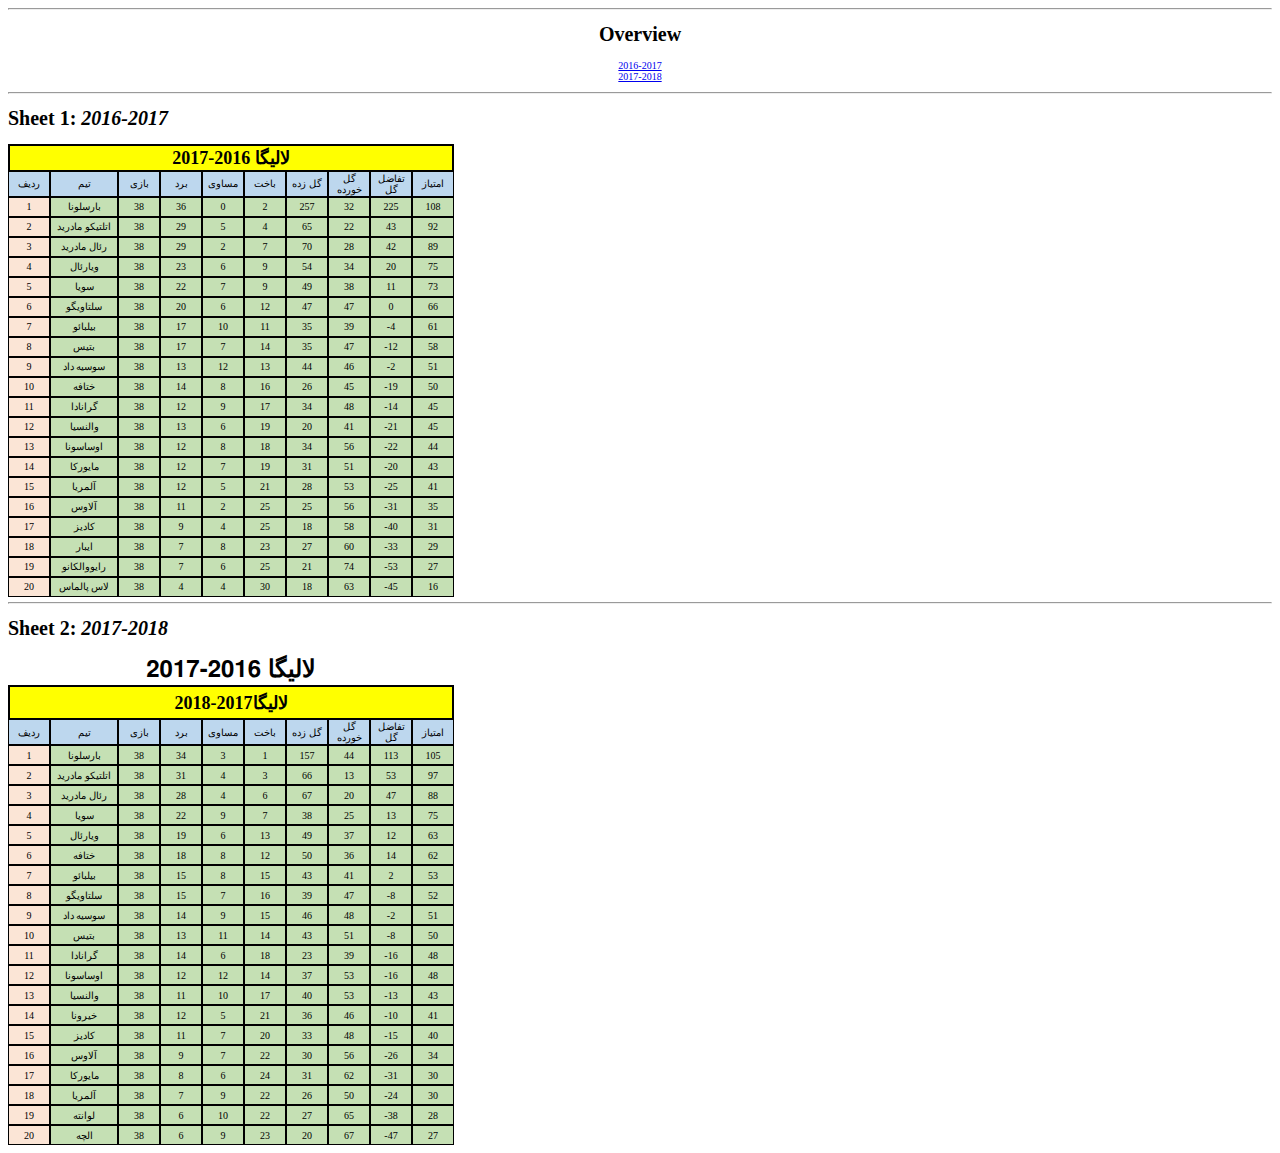
==== commit 4a846c5e: "سایت کامل" ====
--- a/league.html
+++ b/league.html
@@ -18,19 +18,7 @@
 	<meta name="ShareDoc" content="false"/>
 	
 	<style type="text/css">
-		center a{
-			color: blue;
-			text-decoration: none;
-			font-size: 1.3rem;
-			font-weight: 800;
-		}
-		table{
-			direction: rtl;
-			text-align: center;
-			width: 100%;
-
-		}
-		body,div,table,thead,tbody,tfoot,tr,th,td,p { font-family:'sans'; font-size:1rem }
+		body,div,table,thead,tbody,tfoot,tr,th,td,p { font-family:"Calibri"; font-size:x-small }
 		a.comment-indicator:hover + comment { background:#ffd; position:absolute; display:block; border:1px solid black; padding:0.5em;  } 
 		a.comment-indicator { background:red; display:inline-block; border:1px solid black; width:0.5em; height:0.5em;  } 
 		comment { display:none;  } 
@@ -41,13 +29,13 @@
 <body>
 <hr>
 	<p><center>
-		<h1>جدول رده بندی  لالیگا</h1>
+		<h1>Overview</h1>
 		<A HREF="#table0">2016-2017</A><br>
 		<A HREF="#table1">2017-2018</A><br>
 		
 	</center></p>
 <hr>
-<A NAME="table0"><h1>فصل: <em>2016-2017</em></h1></A>
+<A NAME="table0"><h1>Sheet 1: <em>2016-2017</em></h1></A>
 <table cellspacing="0" border="0">
 	<colgroup width="42"></colgroup>
 	<colgroup width="68"></colgroup>
@@ -310,7 +298,7 @@
 </table>
 <!-- ************************************************************************** -->
 <hr>
-<A NAME="table1"><h1>فصل: <em>2017-2018</em></h1></A>
+<A NAME="table1"><h1>Sheet 2: <em>2017-2018</em></h1></A>
 <table cellspacing="0" border="0">
 	<colgroup width="42"></colgroup>
 	<colgroup width="68"></colgroup>
